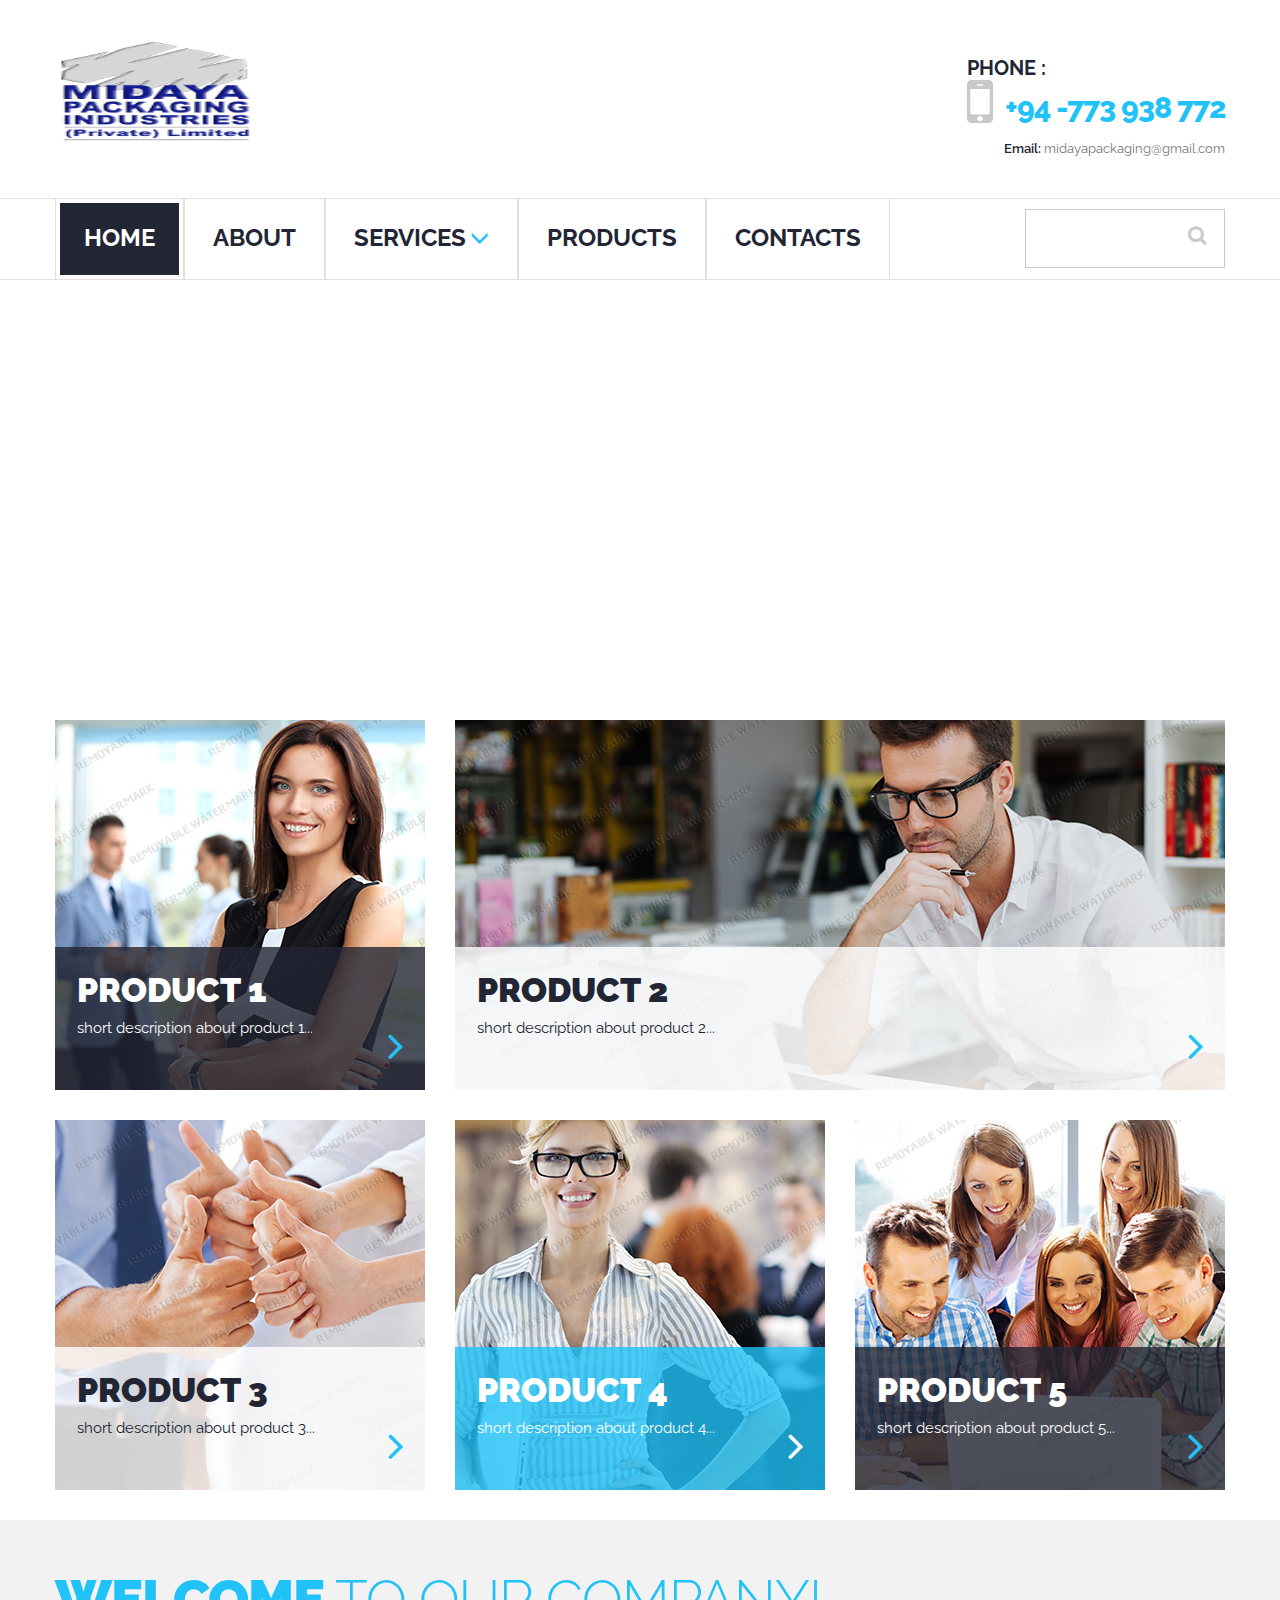
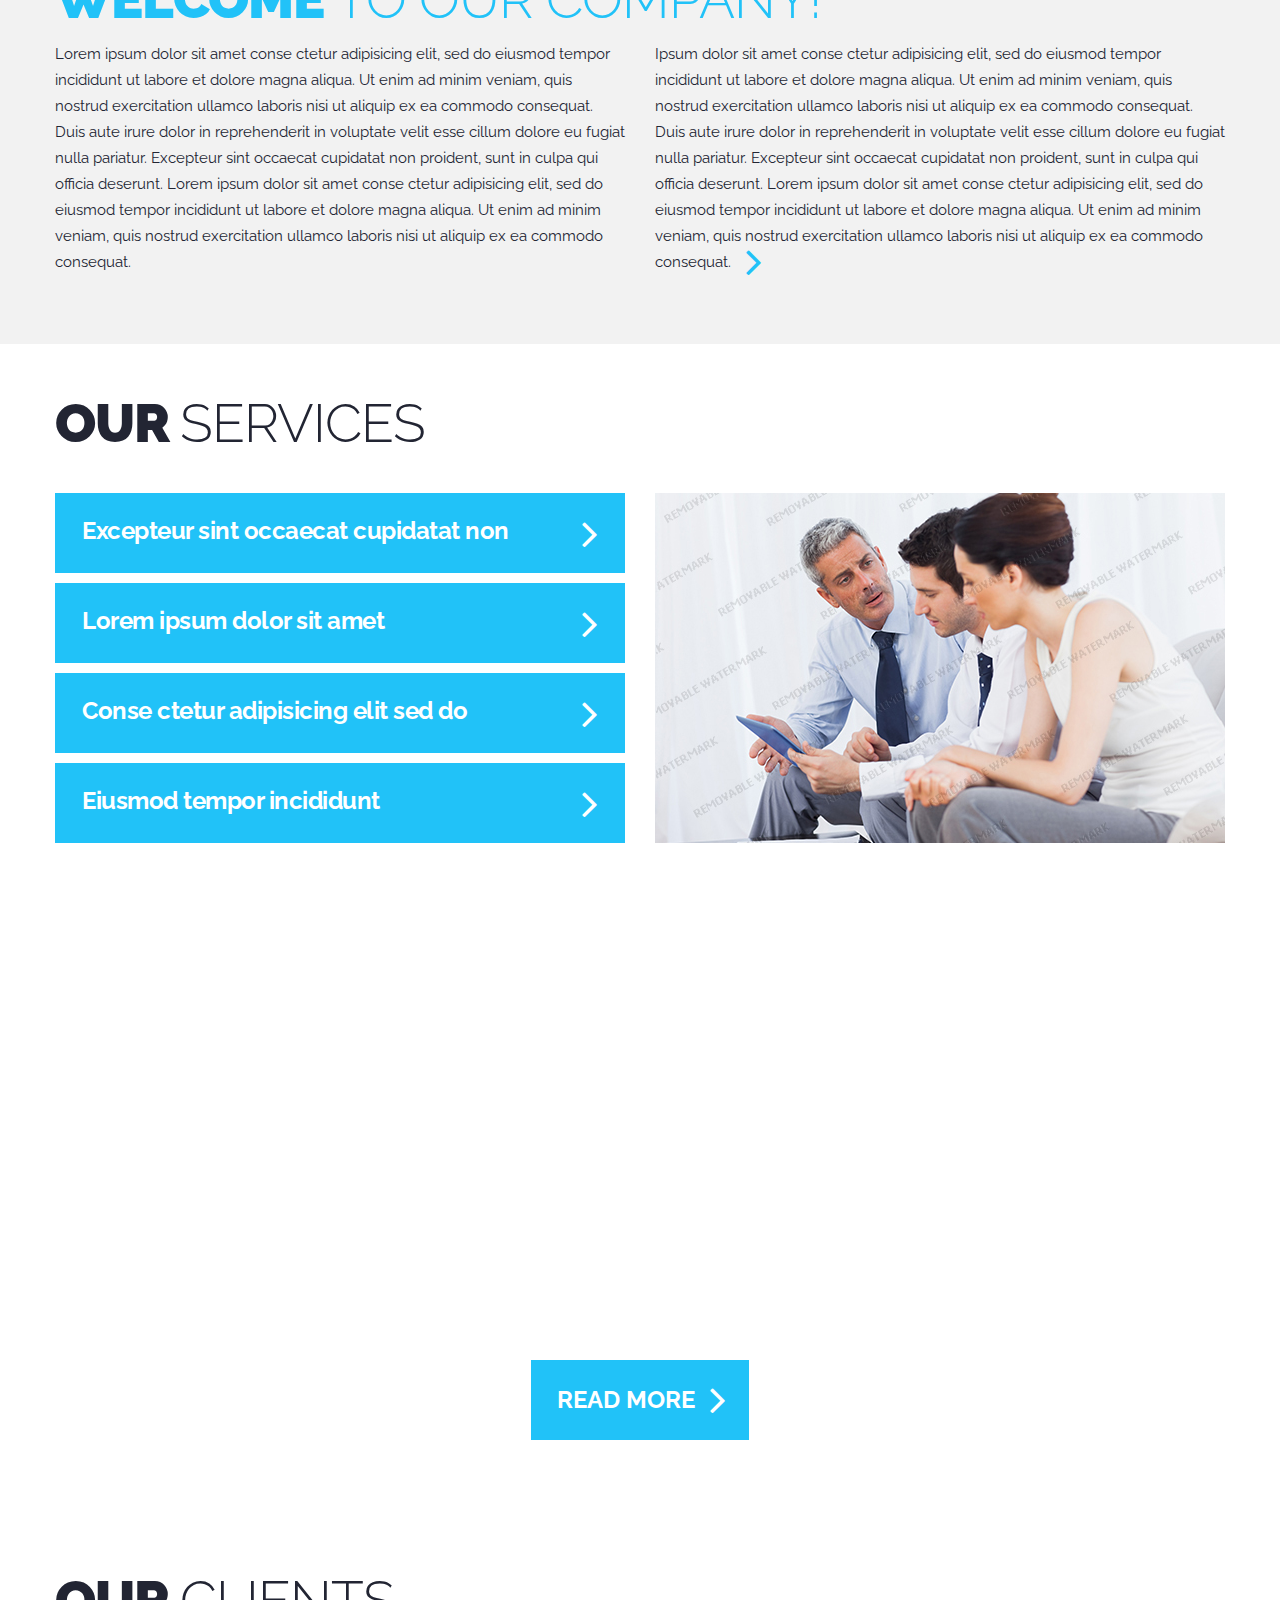
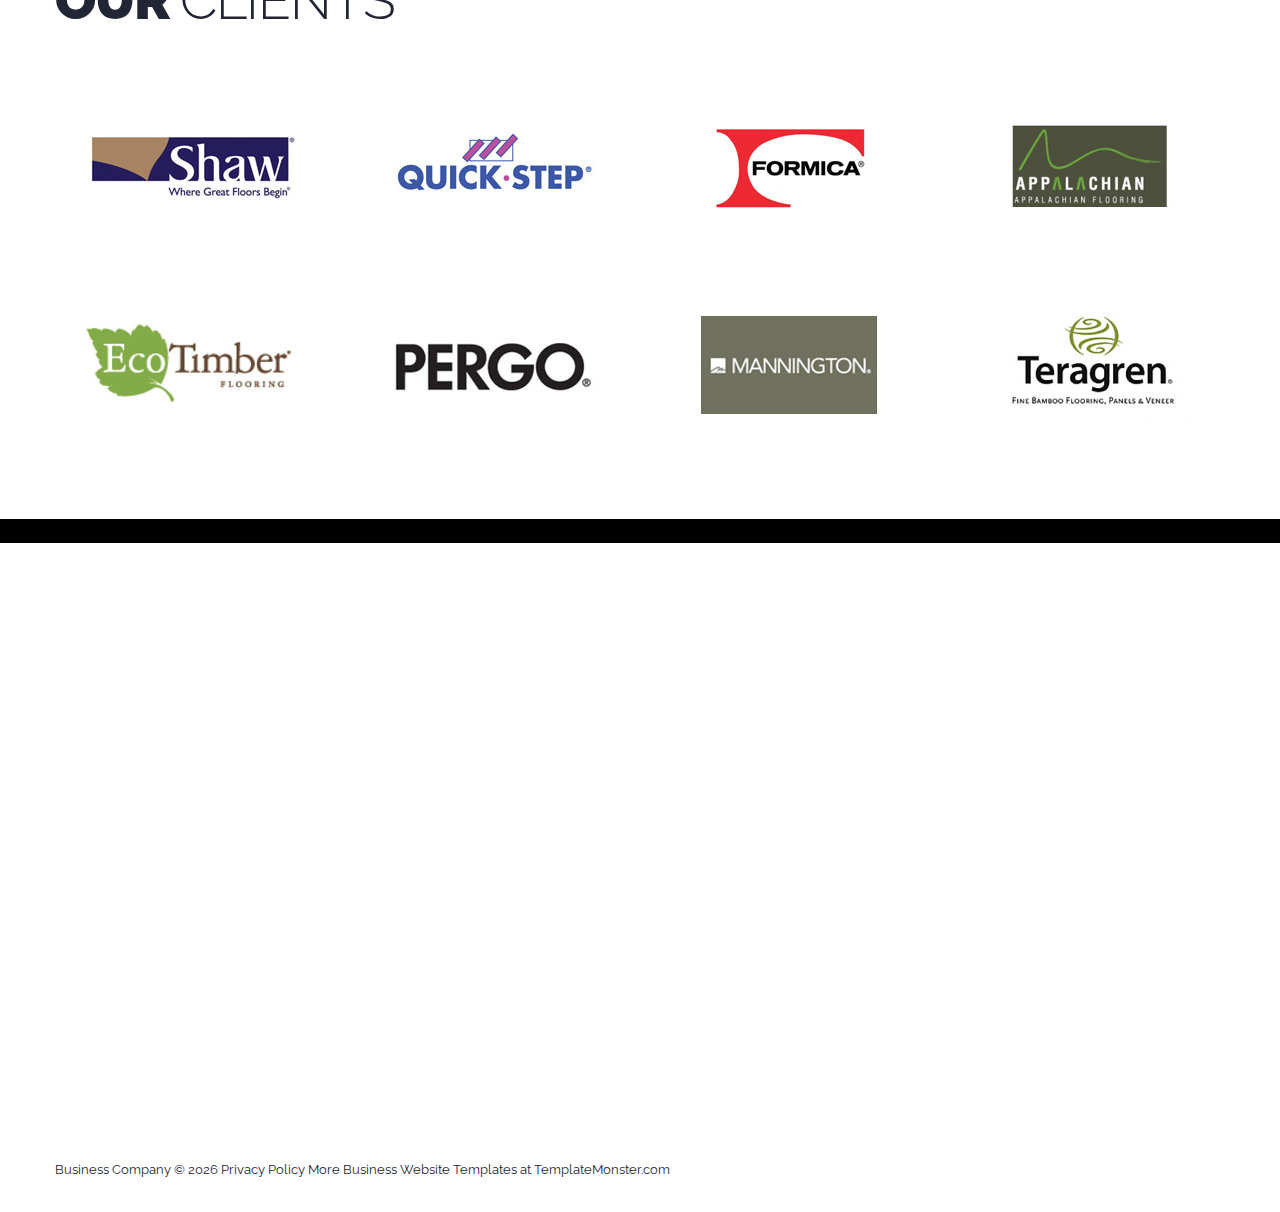
==== site/index.html @ 101dd52b "UPDATED" ====
<!DOCTYPE html>
<html lang="en">
  <head>
    <meta charset="utf-8">
    <meta http-equiv="X-UA-Compatible" content="IE=edge">
    <meta name="viewport" content="width=device-width, initial-scale=1">
    <!-- The above 3 meta tags *must* come first in the head; any other head content must come *after* these tags -->
    <meta name="format-detection" content="telephone=no"/>
    <link rel="icon" href="images/favicon.png" type="image/x-icon">
    <title>HOME</title>

    <!-- Bootstrap -->
    <link href="css/bootstrap.css" rel="stylesheet">

    <!-- Links -->
    <link rel="stylesheet" href="css/camera.css">
    <link rel="stylesheet" href="css/search.css">
    <link rel="stylesheet" href="css/google-map.css">


    <!--JS-->
    <script src="js/jquery.js"></script>
    <script src="js/jquery-migrate-1.2.1.min.js"></script>
    <script src="js/rd-smoothscroll.min.js"></script>


    <!--[if lt IE 9]>
    <div style=' clear: both; text-align:center; position: relative;'>
        <a href="http://windows.microsoft.com/en-US/internet-explorer/..">
            <img src="images/ie8-panel/warning_bar_0000_us.jpg" border="0" height="42" width="820"
                 alt="You are using an outdated browser. For a faster, safer browsing experience, upgrade for free today."/>
        </a>
    </div>
    <script src="js/html5shiv.js"></script>
    <![endif]-->
    <script src='js/device.min.js'></script>
  </head>
  <body>
  <div class="page">
  <!--========================================================
                            HEADER
  =========================================================-->
    <header>
      <div class="container top-sect">
        <div class="navbar-header">
          <img src="images/logo.jpg" alt="" style="width:200px; height:100px;">
        </div>

        <div class="help-box text-right">
          <p>Phone : </p>
          <a href="callto:#">+94 -773 938 772</a>
          <small><span>Email:</span>  midayapackaging@gmail.com</small>
        </div>
      </div>


      <div id="stuck_container" class="stuck_container">
        <div class="container">
        <nav class="navbar navbar-default navbar-static-top pull-left">

            <div class="">
              <ul class="nav navbar-nav sf-menu" data-type="navbar">
                <li class="active">
                  <a href="./">HOME</a>
                </li>
                <li>
                  <a href="about.html">ABOUT</a>
                </li>
                <li class="dropdown">
                  <a href="service.html">SERVICES<span class="glyphicon glyphicon-menu-down" aria-hidden="true"></span></a>
                  <ul class="dropdown-menu">
                    <li>
                      <a href="#">Service 1</a>
                    </li>
                    <li>
                      <a href="#">Service 2  </a>
                    </li>
                    <li>
                      <a href="#">Service 3 </a>
                        <ul class="dropdown-menu">
                          <li>
                            <a href="#">Latest</a>
                          </li>
                          <li>
                            <a href="#">Archive</a>
                          </li>
                        </ul>
                    </li>
                  </ul>
                </li>
                <li>
                  <a href="product.html">PRODUCTS</a>
                </li>

                <li>
                  <a href="contact.html">CONTACTS</a>
                </li>
              </ul>
            </div>
        </nav>
        <form class="search-form" action="search.php" method="GET" accept-charset="utf-8">
          <label class="search-form_label">
            <input class="search-form_input" type="text" name="s" autocomplete="off" placeholder=""/>
            <span class="search-form_liveout"></span>
          </label>
          <button class="search-form_submit fa-search" type="submit"></button>
        </form>

        </div>

      </div>
    </header>

  <!--========================================================
                            CONTENT
  =========================================================-->

    <main>

      <section class="well well1 well1_ins1">
        <div class="camera_container">
          <div id="camera" class="camera_wrap">
            <div data-src="images/page-1_slide1.jpg">
              <div class="camera_caption fadeIn">
                <div class="jumbotron jumbotron1">
                  <em>
                    SUCCESS
                  </em>
                  <div class="wrap">
                    <p>
                      something here...
                    </p>
                    <a href="#" class="btn-link fa-angle-right"></a>
                  </div>
                </div>
              </div>
            </div>
            <div data-src="images/page-1_slide2.jpg">
              <div class="camera_caption fadeIn">
                <div class="jumbotron jumbotron2">
                  <em>
                    Quality
                  </em>
                  <div class="wrap">
                    <p>
                      something here...
                    </p>
                    <a href="#" class="btn-link hov_prime fa-angle-right"></a>
                  </div>
                </div>
              </div>
            </div>
            <div data-src="images/page-1_slide3.jpg">
              <div class="camera_caption fadeIn">
                <div class="jumbotron">
                  <em>
                    SOLUTIONS
                  </em>
                  <div class="wrap">
                    <p>
                      something here...
                    </p>
                    <a href="#" class="btn-link fa-angle-right"></a>
                  </div>
                </div>
              </div>
            </div>
          </div>
        </div>

        <div class="container center991">
          <div class="row">
            <div class="col-md-4 col-sm-12 col-xs-12">
              <div class="thumbnail thumb-shadow">
                <img src="images/page-1_img1.jpg" alt="">
                <div class="caption bg2">
                  <h3>
                    PRODUCT 1
                  </h3>
                  <div class="wrap">
                    <p>
                      short description about product 1...
                    </p>
                    <a href="#" class="btn-link fa-angle-right"></a>
                  </div>
                </div>
              </div>
            </div>
            <div class="col-md-8 col-sm-12 col-xs-12">
              <div class="thumbnail thumb-shadow">
                <img src="images/page-1_img2.jpg" alt="">
                <div class="caption bg3">
                  <h3>
                    PRODUCT 2
                  </h3>
                  <div class="wrap">
                    <p class="thumb_ins1">
                      short description about product 2...
                    </p>
                    <a href="#" class="btn-link fa-angle-right"></a>
                  </div>
                </div>
              </div>
            </div>
          </div>

          <div class="row wow fadeIn" data-wow-duration='2s'>
            <div class="col-md-4 col-sm-12 col-xs-12">
              <div class="thumbnail thumb-shadow">
                <img src="images/page-1_img3.jpg" alt="">
                <div class="caption bg3">
                  <h3>
                    PRODUCT 3
                  </h3>
                  <div class="wrap">
                    <p>
                      short description about product 3...
                    </p>
                    <a href="#" class="btn-link fa-angle-right"></a>
                  </div>
                </div>
              </div>
            </div>
            <div class="col-md-4 col-sm-12 col-xs-12">
              <div class="thumbnail thumb-shadow">
                <img src="images/page-1_img4.jpg" alt="">
                <div class="caption bg-primary">
                  <h3>
                    PRODUCT 4
                  </h3>
                  <div class="wrap">
                    <p>
                      short description about product 4...
                    </p>
                    <a href="#" class="btn-link fa-angle-right"></a>
                  </div>
                </div>
              </div>
            </div>
            <div class="col-md-4 col-sm-12 col-xs-12">
              <div class="thumbnail thumb-shadow">
                <img src="images/page-1_img5.jpg" alt="">
                <div class="caption bg2">
                  <h3>
                    PRODUCT 5
                  </h3>
                  <div class="wrap">
                    <p>
                      short description about product 5...
                    </p>
                    <a href="#" class="btn-link fa-angle-right"></a>
                  </div>
                </div>
              </div>
            </div>
          </div>
        </div>
      </section>

      <section class="well well2 wow fadeIn  bg1" data-wow-duration='3s'>
        <div class="container">
        <h2 class="txt-pr">
        wELCOME
          <small>
            TO OUR COMPANY!
          </small>
        </h2>
          <div class="row">
            <div class="col-md-6 col-sm-12">
              <p>
                Lorem ipsum dolor sit amet conse ctetur adipisicing elit, sed do eiusmod tempor incididunt ut labore et dolore magna aliqua. Ut enim ad minim veniam, quis nostrud exercitation ullamco laboris nisi ut aliquip ex ea commodo consequat. Duis aute irure dolor in reprehenderit in voluptate velit esse cillum dolore eu fugiat nulla pariatur. Excepteur sint occaecat cupidatat non proident, sunt in culpa qui officia deserunt. Lorem ipsum dolor sit amet conse ctetur adipisicing elit, sed do eiusmod tempor incididunt ut labore et dolore magna aliqua. Ut enim ad minim veniam, quis nostrud exercitation ullamco laboris nisi ut aliquip ex ea commodo consequat.
              </p>
            </div>
            <div class="col-md-6 col-sm-12">
              <p>
                Ipsum dolor sit amet conse ctetur adipisicing elit, sed do eiusmod tempor incididunt ut labore et dolore magna aliqua. Ut enim ad minim veniam, quis nostrud exercitation ullamco laboris nisi ut aliquip ex ea commodo consequat. Duis aute irure dolor in reprehenderit in voluptate velit esse cillum dolore eu fugiat nulla pariatur. Excepteur sint occaecat cupidatat non proident, sunt in culpa qui officia deserunt. Lorem ipsum dolor sit amet conse ctetur adipisicing elit, sed do eiusmod tempor incididunt ut labore et dolore magna aliqua. Ut enim ad minim veniam, quis nostrud exercitation ullamco laboris nisi ut aliquip ex ea commodo consequat.
                <a href="#" class="btn-link l-h1 fa-angle-right"></a>
              </p>
            </div>
          </div>
        </div>
      </section>

      <section class="well well2">
        <div class="container">
        <h2>
          our
          <small>
            SERVICES
          </small>
        </h2>
          <div class="row offs1">
            <div class="col-md-6 col-sm-12">
              <ul class="link-list wow fadeInLeft" data-wow-duration='3s'>
                <li>

                  <a href="#">Excepteur sint occaecat cupidatat non</a>

                  <a href="#" class="btn-link l-h1 fa-angle-right"></a>
                </li>
                <li>

                  <a href="#">Lorem ipsum dolor sit amet</a>

                  <a href="#" class="btn-link l-h1 fa-angle-right"></a>
                </li>
                <li>

                  <a href="#">Conse ctetur adipisicing elit sed do</a>

                  <a href="#" class="btn-link l-h1 fa-angle-right"></a>
                </li>
                <li>

                  <a href="#">Eiusmod tempor incididunt</a>

                  <a href="#" class="btn-link l-h1 fa-angle-right"></a>
                </li>
              </ul>
            </div>
            <div class="col-md-6 col-sm-12">
              <img class="width_img" src="images/page-1_img6.jpg" alt="">
            </div>
          </div>
        </div>
      </section>

      <section class="well well3 parallax" data-url="images/parallax1.jpg" data-mobile="
      true" data-speed="0.9">
        <div class="container">
          <div class="wrap text-center">
            <strong>
              SAVE TIME,<br />
              SAVE MONEY,
              <small>
                GROW & SUCCEED
              </small>
            </strong>
            <p>
              Lorem ipsum dolor sit amet conse ctetur adipisicing elit, sed do eiusmod tempor incididunt ut labore et dolore magna aliqua. Ut enim ad minim veniam, quis nostrud exercitation ullamco laboris nisi ut aliquip.
            </p>
            <a href="#" class="btn btn-primary">read more <span class="fa-angle-right"></span></a>
          </div>
        </div>
      </section>

      <section class="well well2">
        <div class="container">
          <h2>
            our
            <small>
              clients
            </small>
          </h2>

          <div class="row offs1">
            <ul class="flex-list">
              <li class="col-lg-3 col-sm-3 col-xs-6">
                <a href="#">
                  <img src="images/page-1_img7.jpg" alt="">
                </a>
              </li>
              <li class="col-lg-3 col-sm-3 col-xs-6">
                <a href="#">
                  <img src="images/page-1_img8.jpg" alt="">
                </a>
              </li>
              <li class="col-lg-3 col-sm-3 col-xs-6">
                <a href="#">
                  <img src="images/page-1_img9.jpg" alt="">
                </a>
              </li>
              <li class="col-lg-3 col-sm-3 col-xs-6">
                <a href="#">
                  <img src="images/page-1_img10.jpg" alt="">
                </a>
              </li>
            </ul>

            <ul class="flex-list">
              <li class="col-lg-3 col-sm-3 col-xs-6">
                <a href="#">
                  <img src="images/page-1_img11.jpg" alt="">
                </a>
              </li>
              <li class="col-lg-3 col-sm-3 col-xs-6">
                <a href="#">
                  <img src="images/page-1_img12.jpg" alt="">
                </a>
              </li>
              <li class="col-lg-3 col-sm-3 col-xs-6">
                <a href="#">
                  <img src="images/page-1_img13.jpg" alt="">
                </a>
              </li>
              <li class="col-lg-3 col-sm-3 col-xs-6">
                <a href="#">
                  <img src="images/page-1_img14.jpg" alt="">
                </a>
              </li>
            </ul>
          </div>

        </div>
      </section>

    </main>

    <!--========================================================
                            FOOTER
  =========================================================-->
  <footer class="top-border">

    <div class="map">
      <div id="google-map" class="map_model" data-zoom="11"></div>
      <ul class="map_locations">
        <li data-x="-73.9874068" data-y="40.643180" data-basic="images/gmap_marker.png" data-active="images/gmap_marker_active.png">
          <div class="location">
            <h3 class="txt-clr1">
              BUSINESS
              <small>
                COMPANY
              </small>
            </h3>
              <address>
                <dl>
                  <dt>Free phone: </dt>
                  <dd class="phone"><a href="callto:#"> 800-2345-6789</a></dd>
                </dl>
                <dl>
                  <dt>Address: </dt>
                  <dd> 4578 Marmora Road,Glasgow D04 89GR</dd>
                </dl>
                <dl>
                  <dt>Hours: </dt>
                  <dd> 6am-4pm PST M-Th; &nbsp;&nbsp;  6am-3pm PST Fri</dd>
                </dl>
                <dl>
                  <dt> E-mail: </dt>
                  <dd><a href="mailto:#">info@demolink.org</a></dd>
                </dl>
              </address>

          </div>
        </li>
        <li data-x="-74.100000" data-y="40.643180" data-basic="images/gmap_marker2.png" data-active="images/gmap_marker2_active.png">
          <div class="location">
            <h3 class="txt-clr1">
              flooring
              <small>
                RETAILER
              </small>
            </h3>
              <address>
                <dl>
                  <dt>Free phone: </dt>
                  <dd class="phone"><a href="callto:#"> 800-2345-6789</a></dd>
                </dl>
                <dl>
                  <dt>Address: </dt>
                  <dd> 4578 Marmora Road,Glasgow D04 89GR</dd>
                </dl>
                <dl>
                  <dt>Hours: </dt>
                  <dd> 6am-4pm PST M-Th; &nbsp;&nbsp;  6am-3pm PST Fri</dd>
                </dl>
                <dl>
                  <dt> E-mail: </dt>
                  <dd><a href="mailto:#">info@demolink.org</a></dd>
                </dl>
              </address>

          </div>
        </li>
        <li data-x="-73.8854068" data-y="40.693180" data-basic="images/gmap_marker3.png" data-active="images/gmap_marker3_active.png">
          <div class="location">
            <h3 class="txt-clr1">
              flooring
              <small>
                RETAILER
              </small>
            </h3>
              <address>
                <dl>
                  <dt>Free phone: </dt>
                  <dd class="phone"><a href="callto:#"> 800-2345-6789</a></dd>
                </dl>
                <dl>
                  <dt>Address: </dt>
                  <dd> 4578 Marmora Road,Glasgow D04 89GR</dd>
                </dl>
                <dl>
                  <dt>Hours: </dt>
                  <dd> 6am-4pm PST M-Th; &nbsp;&nbsp;  6am-3pm PST Fri</dd>
                </dl>
                <dl>
                  <dt> E-mail: </dt>
                  <dd><a href="mailto:#">info@demolink.org</a></dd>
                </dl>
              </address>

          </div>
        </li>
        <li data-x="-73.7874068" data-y="40.613180" data-basic="images/gmap_marker4.png" data-active="images/gmap_marker4_active.png">
          <div class="location">
            <h3 class="txt-clr1">
              flooring
              <small>
                RETAILER
              </small>
            </h3>
              <address>
                <dl>
                  <dt>Free phone: </dt>
                  <dd class="phone"><a href="callto:#"> 800-2345-6789</a></dd>
                </dl>
                <dl>
                  <dt>Address: </dt>
                  <dd> 4578 Marmora Road,Glasgow D04 89GR</dd>
                </dl>
                <dl>
                  <dt>Hours: </dt>
                  <dd> 6am-4pm PST M-Th; &nbsp;&nbsp;  6am-3pm PST Fri</dd>
                </dl>
                <dl>
                  <dt> E-mail: </dt>
                  <dd><a href="mailto:#">info@demolink.org</a></dd>
                </dl>
              </address>

          </div>
        </li>
        <li data-x="-74.200000" data-y="40.683180" data-basic="images/gmap_marker5.png" data-active="images/gmap_marker5_active.png">
          <div class="location">
            <h3 class="txt-clr1">
              flooring
              <small>
                RETAILER
              </small>
            </h3>
              <address>
                <dl>
                  <dt>Free phone: </dt>
                  <dd class="phone"><a href="callto:#"> 800-2345-6789</a></dd>
                </dl>
                <dl>
                  <dt>Address: </dt>
                  <dd> 4578 Marmora Road,Glasgow D04 89GR</dd>
                </dl>
                <dl>
                  <dt>Hours: </dt>
                  <dd> 6am-4pm PST M-Th; &nbsp;&nbsp;  6am-3pm PST Fri</dd>
                </dl>
                <dl>
                  <dt> E-mail: </dt>
                  <dd><a href="mailto:#">info@demolink.org</a></dd>
                </dl>
              </address>

          </div>
        </li>
      </ul>
    </div>

    <section class="well1">
      <div class="container">
            <p class="rights">
              Business Company  &#169; <span id="copyright-year"></span>
              <a href="index-5.html">Privacy Policy</a>
              More Business Website Templates at <a rel="nofollow" href="http://www.templatemonster.com/category/business-web-templates/" target="_blank">TemplateMonster.com</a>
            </p>
      </div>
    </section>
  </footer>
  </div>


    <!-- jQuery (necessary for Bootstrap's JavaScript plugins) -->
    <!-- Include all compiled plugins (below), or include individual files as needed -->
    <script src="js/bootstrap.min.js"></script>
    <script src="js/tm-scripts.js"></script>
  <!-- </script> -->


  </body>
</html>
---- site/css/camera.css ----
@import url(//maxcdn.bootstrapcdn.com/font-awesome/4.3.0/css/font-awesome.min.css);
@import url(//fonts.googleapis.com/css?family=Raleway:400,900,800,700,600,500,300,200,100);
/*========================================================
                        Camera
=========================================================*/
.camera_container {
  position: relative;
  padding-bottom: 29.75609756%;
  margin-bottom: 30px;
}
@media (max-width: 1176.2295082px) {
  .camera_container {
    padding-bottom: 350px;
  }
}
.camera_wrap {
  display: none;
  position: absolute;
  left: 0;
  top: 0;
  width: 100%;
  margin-bottom: 0 !important;
  height: 100%;
  background: #fff;
  z-index: 0;
}
.camera_wrap img {
  max-width: none !important;
}
.camera_fakehover {
  height: 100%;
  min-height: 60px;
  position: relative;
  width: 100%;
}
.camera_src {
  display: none;
}
.cameraCont,
.cameraContents {
  height: 100%;
  position: relative;
  width: 100%;
  z-index: 1;
}
.cameraSlide {
  position: absolute;
  left: 0;
  right: 0;
  top: 0;
  bottom: 0;
}
.cameraContent {
  position: absolute;
  left: 0;
  right: 0;
  top: 0;
  bottom: 0;
  display: none;
}
.camera_target {
  position: absolute;
  left: 0;
  right: 0;
  top: 0;
  bottom: 0;
  overflow: hidden;
  text-align: left;
  z-index: 0;
}
.camera_overlayer {
  position: absolute;
  left: 0;
  right: 0;
  top: 0;
  bottom: 0;
  overflow: hidden;
  z-index: 0;
}
.camera_target_content {
  position: absolute;
  left: 0;
  right: 0;
  top: 0;
  bottom: 0;
  overflow: hidden;
  z-index: 2;
}
.camera_loader {
  background: #ffffff url(../images/camera-loader.gif) no-repeat center;
  border: 1px solid #ffffff;
  border-radius: 18px;
  height: 36px;
  left: 50%;
  overflow: hidden;
  position: absolute;
  margin: -18px 0 0 -18px;
  top: 50%;
  width: 36px;
  z-index: 3;
}
.camera_nav_cont {
  height: 65px;
  overflow: hidden;
  position: absolute;
  right: 9px;
  top: 15px;
  width: 120px;
  z-index: 4;
}
.camerarelative {
  overflow: hidden;
  position: relative;
}
.imgFake {
  cursor: pointer;
}
.camera_command_wrap .hideNav {
  display: none;
}
.camera_command_wrap {
  left: 0;
  position: relative;
  right: 0;
  z-index: 4;
}
.showIt {
  display: none;
}
.camera_clear {
  clear: both;
  display: block;
  height: 1px;
  margin: -1px 0 25px;
  position: relative;
}
.camera_caption {
  display: none;
  left: 0;
  right: 0;
  top: 0;
  bottom: 0;
}
@media (max-width: 767px) {
  .camera_caption {
    top: 13%;
  }
}
.cameraContent .camera_caption {
  display: block;
}
/*================   Custom Layout&Styles   =====================*/
.camera_caption {
  position: absolute;
}
.camera_caption > div {
  height: 100%;
}
.camera_pag {
  position: absolute;
  bottom: 6.8%;
  z-index: 10;
  right: 21.5%;
}
@media (max-width: 767px) {
  .camera_pag {
    display: none;
  }
}
.camera_pag_ul {
  text-align: center;
}
.camera_pag_ul li {
  display: inline-block;
  width: 20px;
  height: 20px;
  line-height: 20px;
  text-align: center;
  cursor: pointer;
  -webkit-border-radius: 50%;
  -moz-border-radius: 50%;
  border-radius: 50%;
  background: #ffffff;
  -moz-transition: 0.3s all ease;
  -webkit-transition: 0.3s all ease;
  -o-transition: 0.3s all ease;
  transition: 0.3s all ease;
}
.camera_pag_ul li.cameracurrent,
.camera_pag_ul li:hover {
  background: #222533;
}
.camera_pag_ul li + li {
  margin-left: 5px;
}
.camera_pag_ul li > span {
  display: none;
}
.camera_nav {
  position: absolute;
  left: 0;
  right: 0;
  top: 50%;
  margin-top: -33px;
}
@media (max-width: 767px) {
  .camera_nav {
    display: none;
  }
}
.camera_next:before {
  position: absolute;
  content: '\f101';
  font-family: 'FontAwesome';
  font-size: 32px;
  color: #ffffff;
  top: 0;
  right: 12.3%;
  z-index: 10;
}
.camera_prev:before {
  position: absolute;
  content: '\f100';
  font-family: 'FontAwesome';
  font-size: 32px;
  color: #ffffff;
  top: 0;
  left: 12.3%;
  z-index: 10;
}
.camera_next:before,
.camera_prev:before {
  cursor: pointer;
  -moz-transition: 0.2s;
  -webkit-transition: 0.2s;
  -o-transition: 0.2s;
  transition: 0.2s;
}
.camera_next:hover:before,
.camera_prev:hover:before {
  color: #21c2f8;
}
---- site/css/search.css ----
@import url(//maxcdn.bootstrapcdn.com/font-awesome/4.3.0/css/font-awesome.min.css);
@import url(//fonts.googleapis.com/css?family=Raleway:400,900,800,700,600,500,300,200,100);
.search-form {
  display: inline-block;
  position: relative;
  width: 200px;
  margin-top: 10px;
  z-index: 3;
  float: right;
}
@media (max-width: 1199px) {
  .search-form {
    margin-top: 1px;
  }
}
@media (max-width: 991px) {
  .search-form {
    width: 221px;
  }
}
.search-form_label {
  width: 100%;
  display: block;
  padding: 10px 50px 10px 10px;
  background: trancparent;
  border: 1px solid #c9c9c9;
}
@media (max-width: 1199px) {
  .search-form_label {
    margin-bottom: 0;
  }
}
.search-form_input {
  outline: none;
  background-color: transparent;
  border: none;
  -webkit-appearance: none;
  border-radius: 0;
  vertical-align: baseline;
  box-shadow: none;
  color: #21c2f8;
  display: block;
  width: 100%;
  font-size: 14px;
  line-height: 16px;
  height: 37px;
}
@media (max-width: 1199px) {
  .search-form_input {
    height: 31px;
  }
}
.search-form_submit {
  background: none;
  border: none;
  display: inline-block;
  padding: 0;
  outline: none;
  outline-offset: 0;
  cursor: pointer;
  -webkit-appearance: none;
  -moz-transition: 0.3s all ease;
  -webkit-transition: 0.3s all ease;
  -o-transition: 0.3s all ease;
  transition: 0.3s all ease;
  position: absolute;
  top: 14px;
  right: 15px;
  width: 25px;
  height: 22px;
  font: 400 21px/24px 'FontAwesome', sans-serif;
  color: #c9c9c9;
}
.search-form_submit::-moz-focus-inner {
  border: none;
  padding: 0;
}
.search-form_submit:before {
  content: '\f002';
}
.search-form_submit:hover {
  color: #21c2f8;
}
@media (max-width: 767px) {
  .search-form {
    display: none;
    position: fixed;
    top: 75px;
    left: 15px;
    right: 15px;
    background: rgba(255, 255, 255, 0.95);
    width: auto;
    border: 1px solid #c9c9c9;
    -moz-transition: 0.4s;
    -webkit-transition: 0.4s;
    -o-transition: 0.4s;
    transition: 0.4s;
  }
  .search-form_label {
    border: none;
  }
}
.search-form_toggle {
  display: inline-block;
  color: #222533;
  font: 400 16px/14px 'FontAwesome';
  position: fixed;
  z-index: 999999999;
  right: 40px;
  top: 23px;
  min-width: 13px;
}
.search-form_toggle:before {
  content: '\f002';
}
.search-form_toggle:focus {
  color: #222533;
}
.search-form_toggle.active,
.search-form_toggle:hover {
  color: #21c2f8;
}
.search-form_toggle.active:before {
  content: '\f00d';
}
@media (min-width: 768px) {
  .search-form_toggle {
    display: none;
  }
}
.search-form + * {
  margin-top: 25px;
}
.search-form.on {
  display: block;
}
.search-form_liveout {
  text-align: left;
  display: block;
  position: absolute;
  top: 100%;
  left: 0;
  right: 0;
  opacity: 0;
  filter: alpha(opacity=0);
  -moz-transition: 0.3s all ease;
  -webkit-transition: 0.3s all ease;
  -o-transition: 0.3s all ease;
  transition: 0.3s all ease;
  z-index: 1;
}
.lt-ie9 .search-form_liveout {
  filter: alpha(opacity=0);
}
.search-form_liveout .search_list {
  padding: 10px;
  list-style-type: none;
  font-size: 11px;
  line-height: 24px;
  background: #ffffff;
  -moz-box-shadow: 0 0 2px 0 rgba(0, 0, 0, 0.5);
  -webkit-box-shadow: 0 0 2px 0 rgba(0, 0, 0, 0.5);
  box-shadow: 0 0 2px 0 rgba(0, 0, 0, 0.5);
}
.search-form_liveout .search_list li + li {
  margin-top: 2px;
}
.search-form_liveout .search_list a {
  padding-left: 5px;
}
.search-form_liveout .search_link {
  font-family: 'Raleway', sans-serif;
  display: block;
  padding: 5px 10px;
  background: #ffffff;
  color: #21c2f8;
}
.search-form_liveout .search_link .search_title {
  color: #21c2f8;
  font: 700 13px/18px 'Raleway', sans-serif;
  text-transform: uppercase;
}
.search-form_liveout .search_link:hover {
  background: #21c2f8;
  color: #ffffff;
}
.search-form_liveout .search_link:hover .search_title {
  color: #ffffff;
}
.search-form_liveout .search_error {
  display: block;
  color: #21c2f8;
  background: #fafafa;
  padding: 10px 10px;
  overflow: hidden;
  font-size: 14px;
}
.search-form_liveout .match {
  display: none;
}
.search-form_liveout button {
  background: none;
  border: none;
  display: inline-block;
  padding: 0;
  outline: none;
  outline-offset: 0;
  cursor: pointer;
  -webkit-appearance: none;
  display: block;
  width: 100%;
  color: #045e7c;
  background: #fafafa;
  padding: 10px 10px;
}
.search-form_liveout button::-moz-focus-inner {
  border: none;
  padding: 0;
}
.search-form_liveout button:hover {
  background: #21c2f8;
  color: #ffffff;
}
input:focus + .search-form_liveout {
  opacity: 1;
  filter: alpha(opacity=100);
}
.lt-ie9 input:focus + .search-form_liveout {
  filter: alpha(opacity=100);
}
.search-form_liveout .tablet,
.mobile .search-form_liveout {
  display: none !important;
}
.search-frame,
.search-frame body {
  width: 100%;
  height: auto;
  background: transparent;
}
.search-frame,
.search-frame body,
.search-frame h1,
.search-frame h2,
.search-frame h3,
.search-frame h4,
.search-frame h5,
.search-frame h6,
.search-frame p,
.search-frame em {
  margin: 0;
  padding: 0;
  border: 0;
  font-size: 100%;
  font: inherit;
  vertical-align: top;
}
.search-frame img {
  max-width: 100%;
  height: auto;
}
.search-frame a {
  font: inherit;
  color: inherit;
  text-decoration: none;
  -moz-transition: 0.3s all ease;
  -webkit-transition: 0.3s all ease;
  -o-transition: 0.3s all ease;
  transition: 0.3s all ease;
}
.search-frame a:active {
  background: transparent;
}
.search-frame a:focus {
  outline: none;
}
.search-frame h4 {
  color: #222533;
  font-family: 'Raleway', sans-serif;
  font-size: 20px;
  font-weight: 700;
  text-transform: none;
}
@media (max-width: 979px) {
  .search-frame h4 {
    font-size: 16px;
    line-height: 16px;
  }
}
.search-frame h4 a:hover {
  color: #21c2f8;
}
.search-frame .search_list {
  color: #222533;
  margin: 0;
  padding: 0;
  border: 0;
  font: inherit;
  vertical-align: top;
  list-style-type: none;
  counter-reset: num1;
}
.search-frame .search_list p {
  font: 300 15px/22px 'Raleway', sans-serif;
}
.search-frame .search_list .match {
  color: #21c2f8;
  font-size: 12px;
  display: block;
}
.search-frame .search_list li {
  padding-top: 20px;
  padding-left: 50px;
  position: relative;
  padding-bottom: 20px;
  -moz-transition: 0.3s all ease;
  -webkit-transition: 0.3s all ease;
  -o-transition: 0.3s all ease;
  transition: 0.3s all ease;
}
.search-frame .search_list li:hover {
  background: rgba(0, 255, 0, 0.1);
}
.search-frame .search_list li:before {
  content: counter(num1) '.';
  counter-increment: num1;
  position: absolute;
  left: 5px;
  top: 20px;
  width: 24px;
  height: 24px;
  font-size: 24px;
  line-height: inherit;
}
.search-frame .search_list li + li {
  border-top: 5px solid #21c2f8;
}
.search-frame .search {
  color: #21c2f8;
  font-weight: 700;
}
.search-frame .match {
  color: #222533;
  font-size: 12px;
  display: block;
}
.search-frame * + p {
  margin-top: 16px;
}
body.search_body {
  background: #1b1b1d;
}
.content {
  padding-top: 40px;
  padding-bottom: 40px;
}
.search_head {
  padding-bottom: 25px;
}
---- site/css/google-map.css ----
@import url(//maxcdn.bootstrapcdn.com/font-awesome/4.3.0/css/font-awesome.min.css);
@import url(//fonts.googleapis.com/css?family=Raleway:400,900,800,700,600,500,300,200,100);
/*==================  GOOGLE MAP  ======================*/
.map {
  position: relative;
}
.map_model {
  height: 586px;
}
.map_model img {
  max-width: none !important;
}
@media (max-width: 767px) {
  .map_model {
    height: 400px;
  }
}
@media (max-width: 479px) {
  .map_model {
    height: 300px;
  }
}
.map_locations {
  display: none;
}
.map .location {
  padding: 12px 17px 5px;
}
.map .location h3 {
  letter-spacing: -1px;
  line-height: 45px;
}
.map .location dl {
  font-size: 15px;
  text-transform: none;
  letter-spacing: 0;
}
.map .location dl dd {
  font-weight: 400;
  color: #ffffff;
  display: inline-block;
}
.map .location dl dt {
  font-weight: 600;
  color: #21c2f8;
  display: inline-block;
  padding-right: 7px;
}
.map .location dl .phone {
  font-weight: 800;
  font-size: 25px;
}
.map .location dl + dl {
  margin-top: 10px;
}
.map .location dl a:hover {
  color: #21c2f8;
}
@media (max-width: 1199px) {
  .map .location {
    padding: 6px 0px 5px;
  }
  .map .location h3 {
    font-size: 17px;
    line-height: 24px;
    font-weight: 700;
  }
  .map .location dl {
    font-size: 13px;
  }
  .map .location dl .phone {
    font-weight: 600;
    font-size: 15px;
  }
  .map .location dl + dl {
    margin-top: 2px;
  }
}
@media (max-width: 400px) {
  .map .location dl dt {
    display: none;
  }
}
.map .gm-wrapper > div {
  background: rgba(45, 49, 52, 0.9) !important;
}
.map .gm-wrapper > div:after {
  position: absolute;
  content: '';
  width: 0px;
  height: 0px;
  border-right: 17px solid rgba(45, 49, 52, 0.9);
  border-bottom: 17px solid transparent;
  top: 0;
  left: -17px;
}
@media (max-width: 1199px) {
  .map .gm-wrapper > div:after {
    top: 100%;
    left: 50%;
    -moz-transform: translateX(-50%);
    -ms-transform: translateX(-50%);
    -o-transform: translateX(-50%);
    -webkit-transform: translateX(-50%);
    transform: translateX(-50%);
    -moz-transform: rotate(-90deg);
    -ms-transform: rotate(-90deg);
    -o-transform: rotate(-90deg);
    -webkit-transform: rotate(-90deg);
    transform: rotate(-90deg);
  }
}
.map .gm-wrapper * {
  background: transparent!important;
}
.map .gm-wrapper > div > div div:nth-child(3) div div,
.map .gm-wrapper > div > div div:nth-child(3) div:nth-child(2) div {
  background: rgba(45, 49, 52, 0.9) !important;
}
.map .gm-wrapper {
  left: 243px!important;
  top: 290px!important;
}
@media (max-width: 1199px) {
  .map .gm-wrapper {
    left: 0!important;
    top: 0!important;
  }
}
.map .gm-wrapper > div > div div,
.map .gm-wrapper > div > div div:nth-child(3) div div,
.map .gm-wrapper > div > div div:nth-child(3) div:nth-child(2) div {
  background: transparent!important;
  border: none!important;
  box-shadow: none!important;
}
.map_height1 .map_model {
  height: 612px;
}
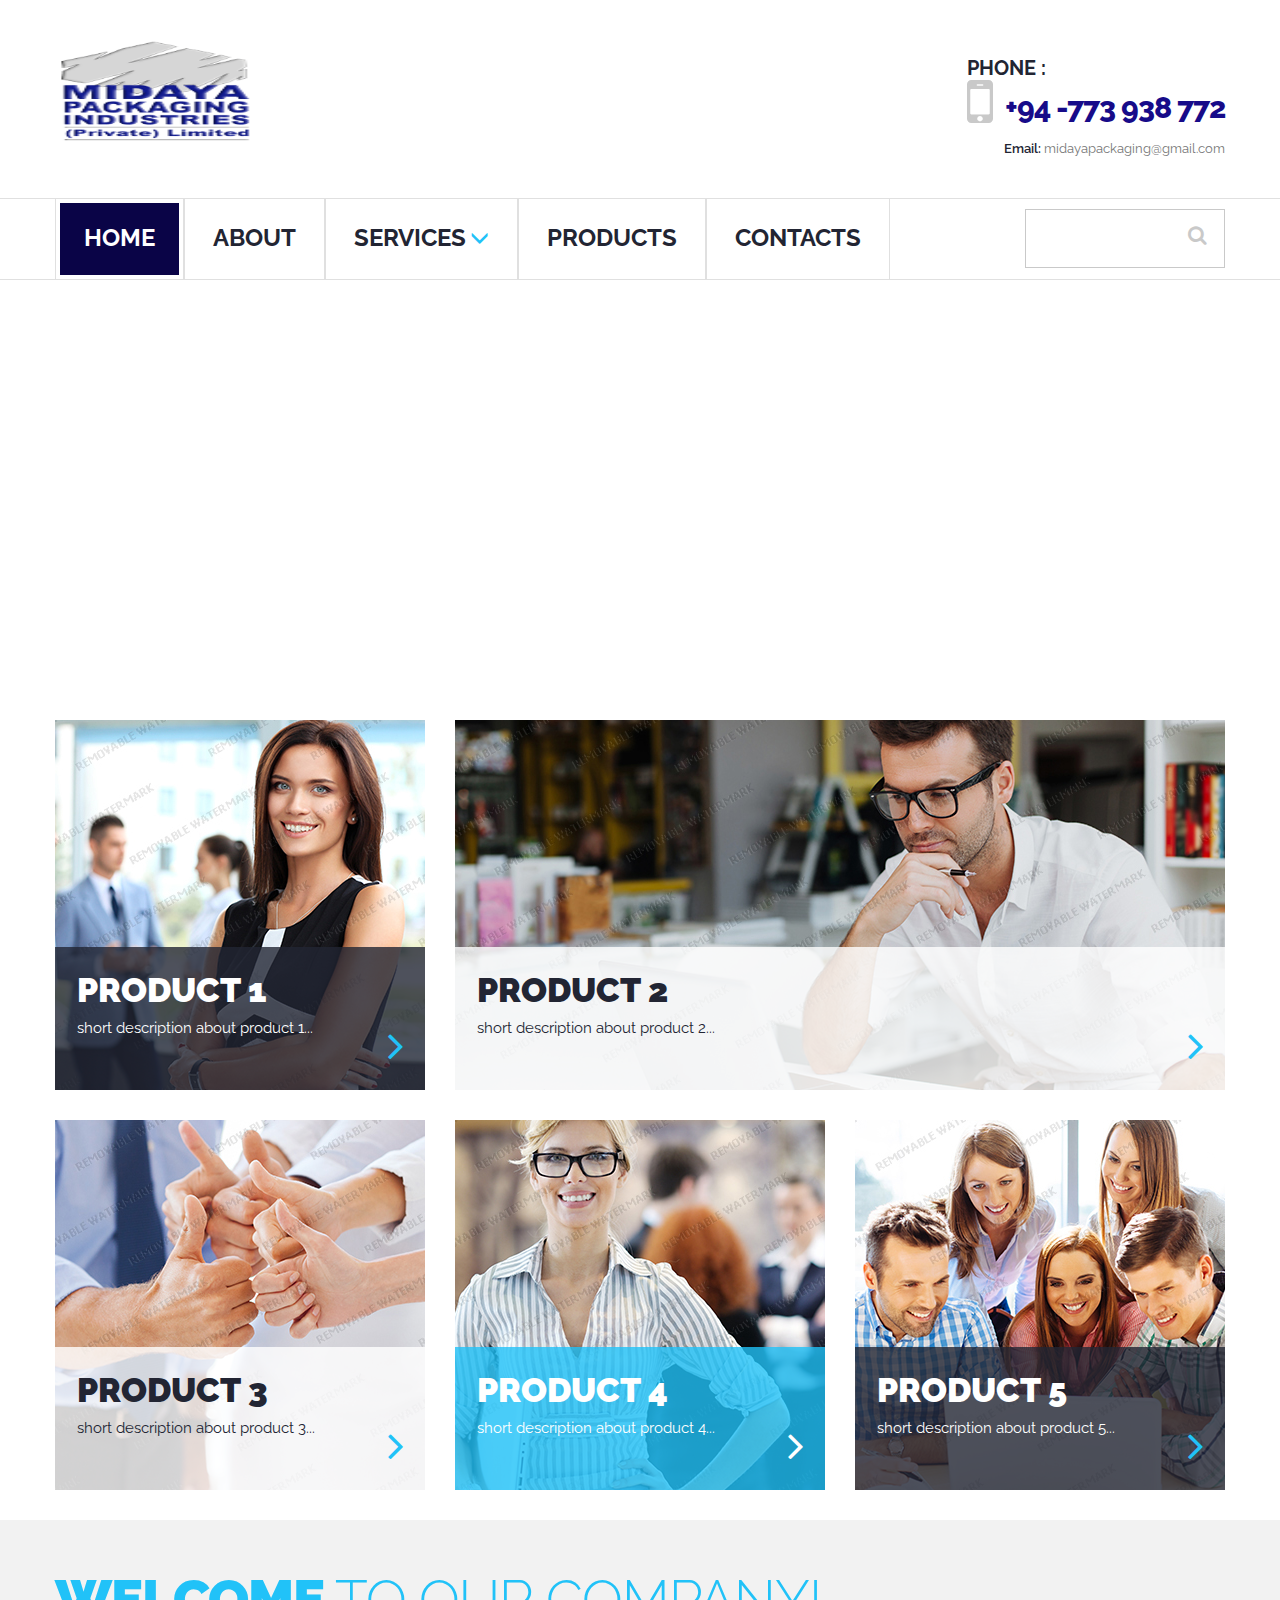
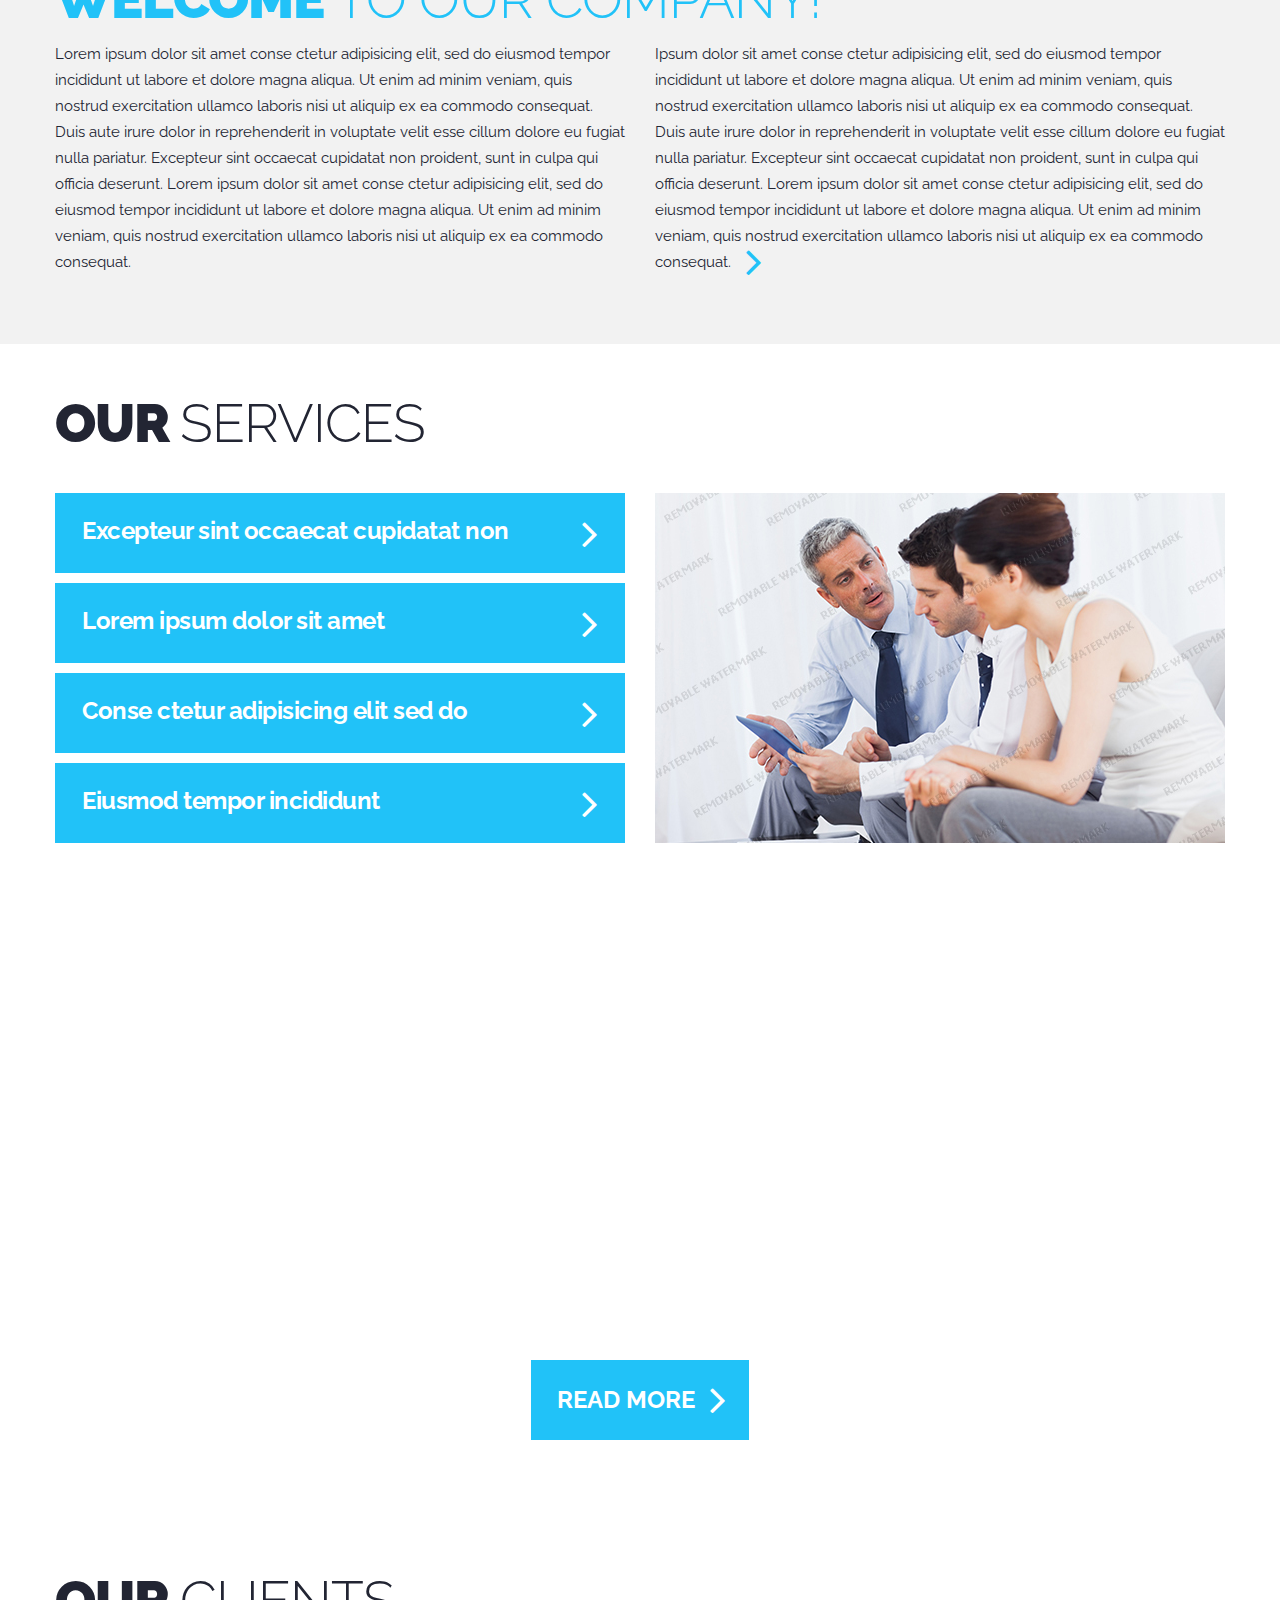
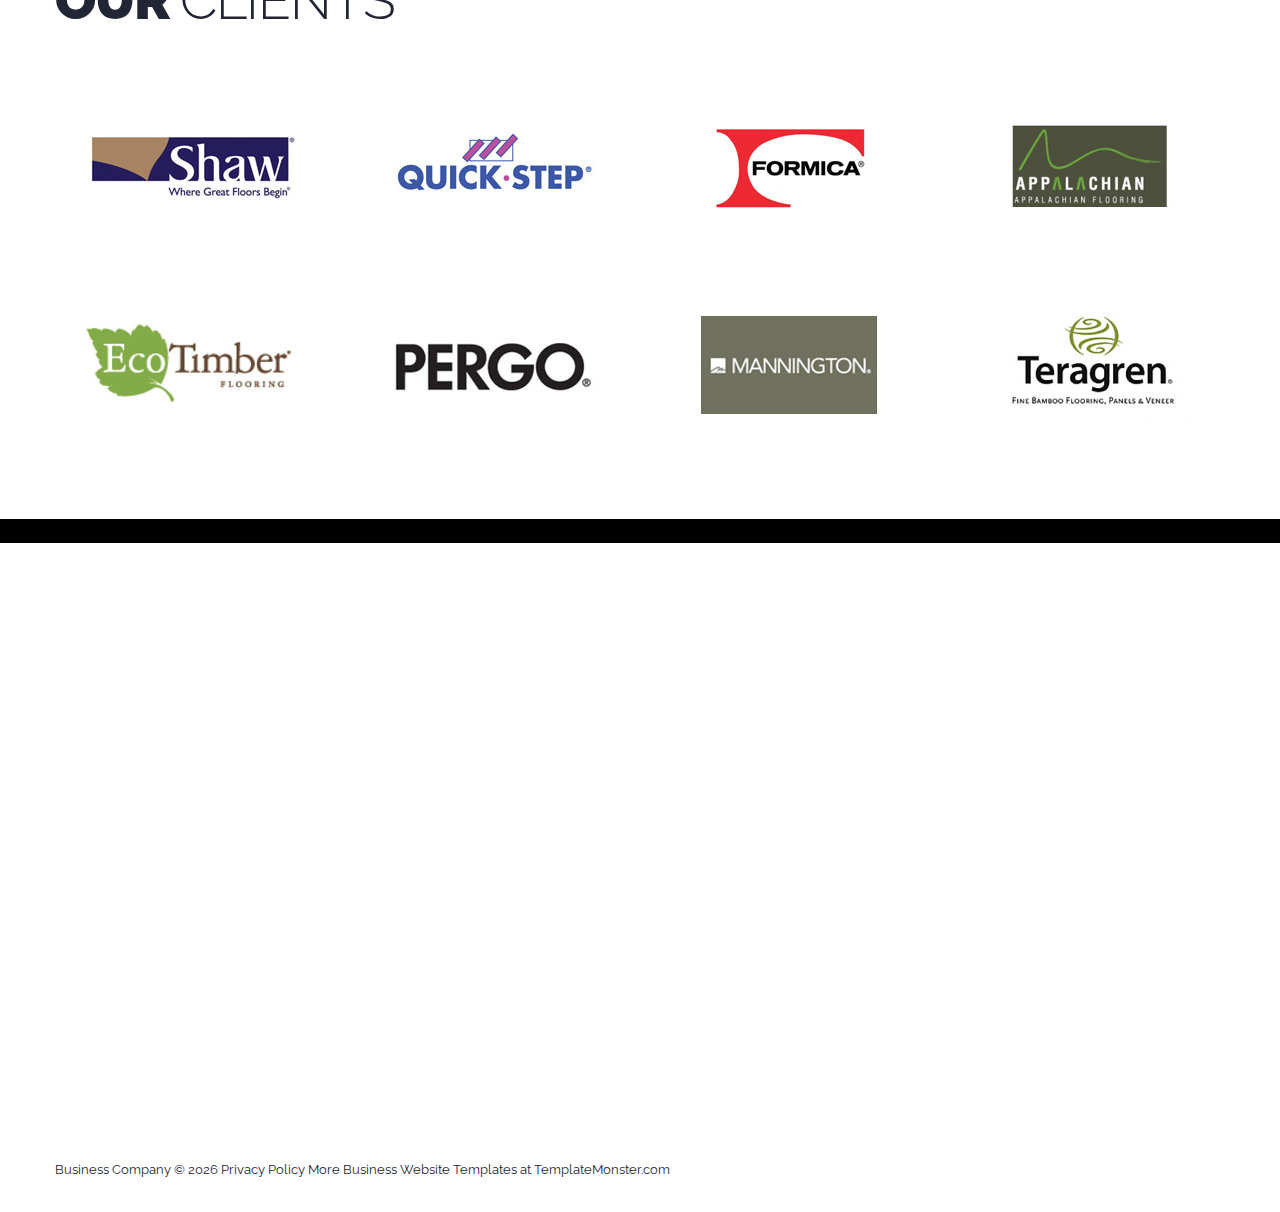
==== commit fd933698: "updated" ====
--- a/site/index.html
+++ b/site/index.html
@@ -122,7 +122,7 @@
           <div id="camera" class="camera_wrap">
             <div data-src="images/page-1_slide1.jpg">
               <div class="camera_caption fadeIn">
-                <div class="jumbotron jumbotron1">
+                <div class="jumbotron jumbotron2">
                   <em>
                     SUCCESS
                   </em>
@@ -137,7 +137,7 @@
             </div>
             <div data-src="images/page-1_slide2.jpg">
               <div class="camera_caption fadeIn">
-                <div class="jumbotron jumbotron2">
+                <div class="jumbotron jumbotron1">
                   <em>
                     Quality
                   </em>
@@ -152,7 +152,7 @@
             </div>
             <div data-src="images/page-1_slide3.jpg">
               <div class="camera_caption fadeIn">
-                <div class="jumbotron">
+                <div class="jumbotron jumbotron3">
                   <em>
                     SOLUTIONS
                   </em>
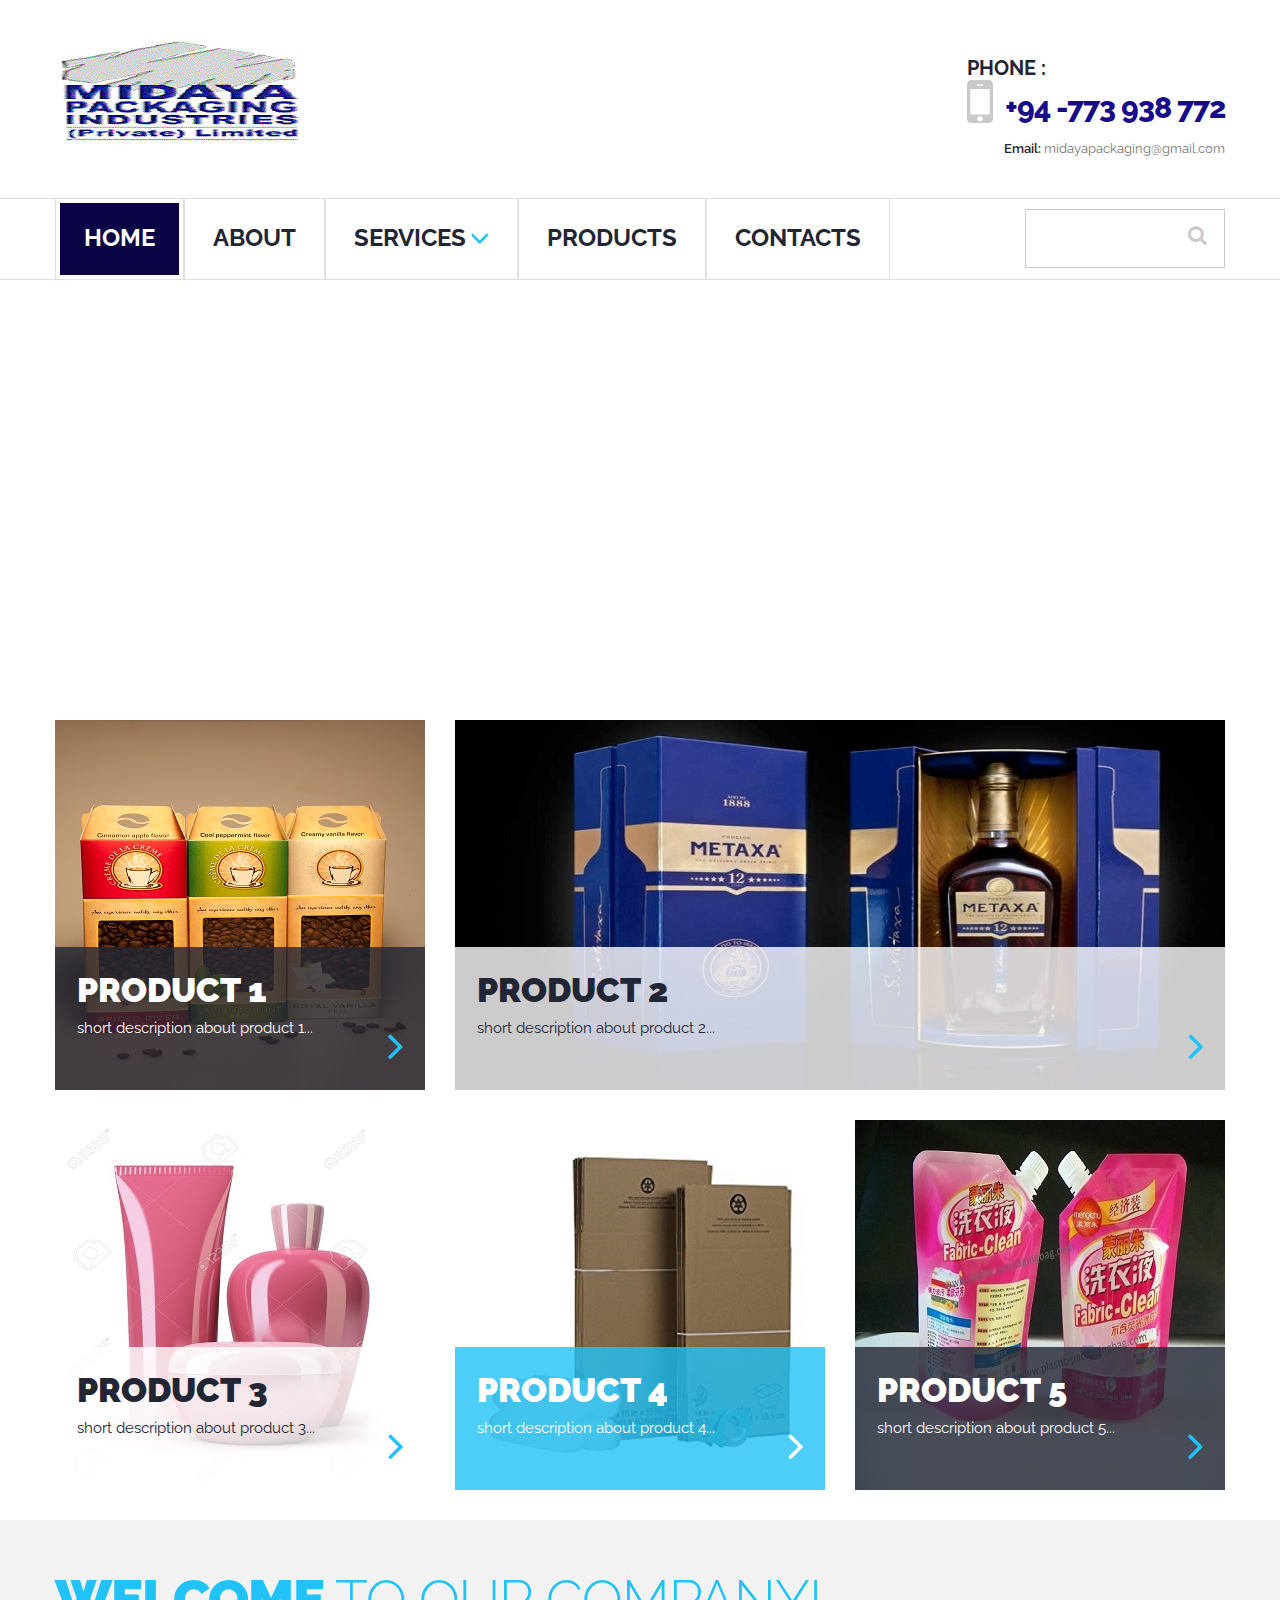
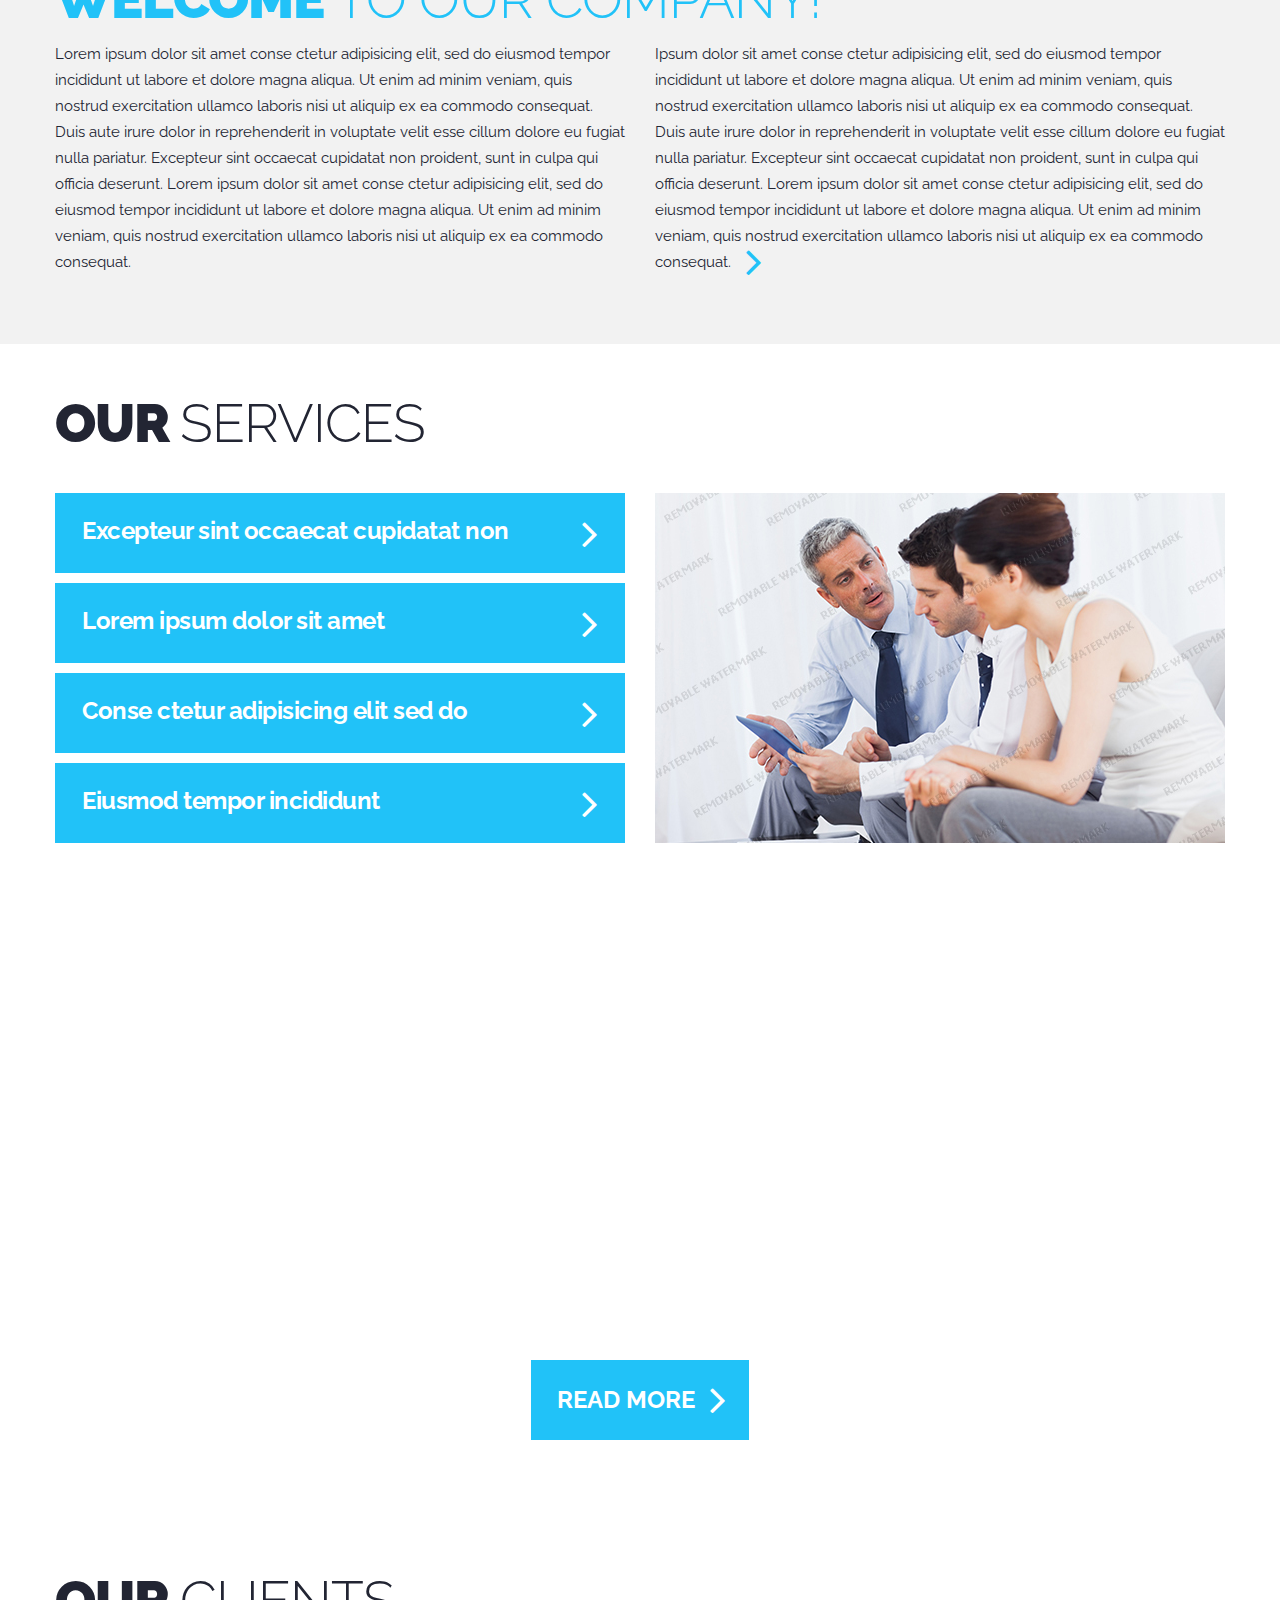
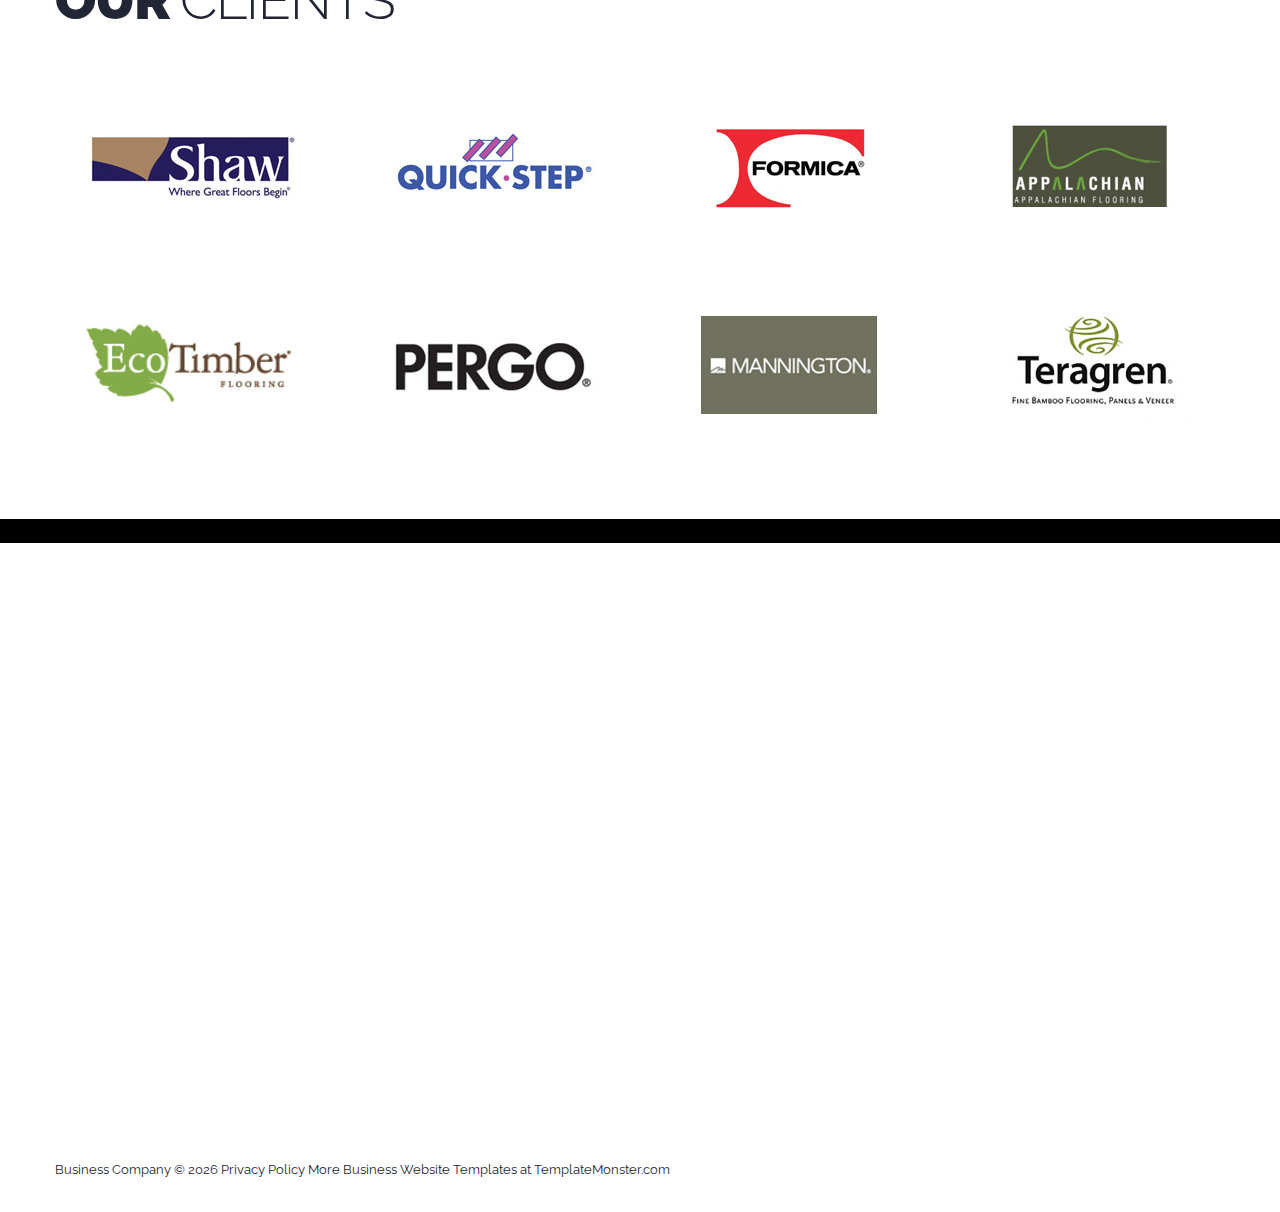
==== commit 89fc2fef: "updated" ====
--- a/site/index.html
+++ b/site/index.html
@@ -43,7 +43,7 @@
     <header>
       <div class="container top-sect">
         <div class="navbar-header">
-          <img src="images/logo.jpg" alt="" style="width:200px; height:100px;">
+          <img src="images/logo.jpg" alt="">
         </div>
 
         <div class="help-box text-right">
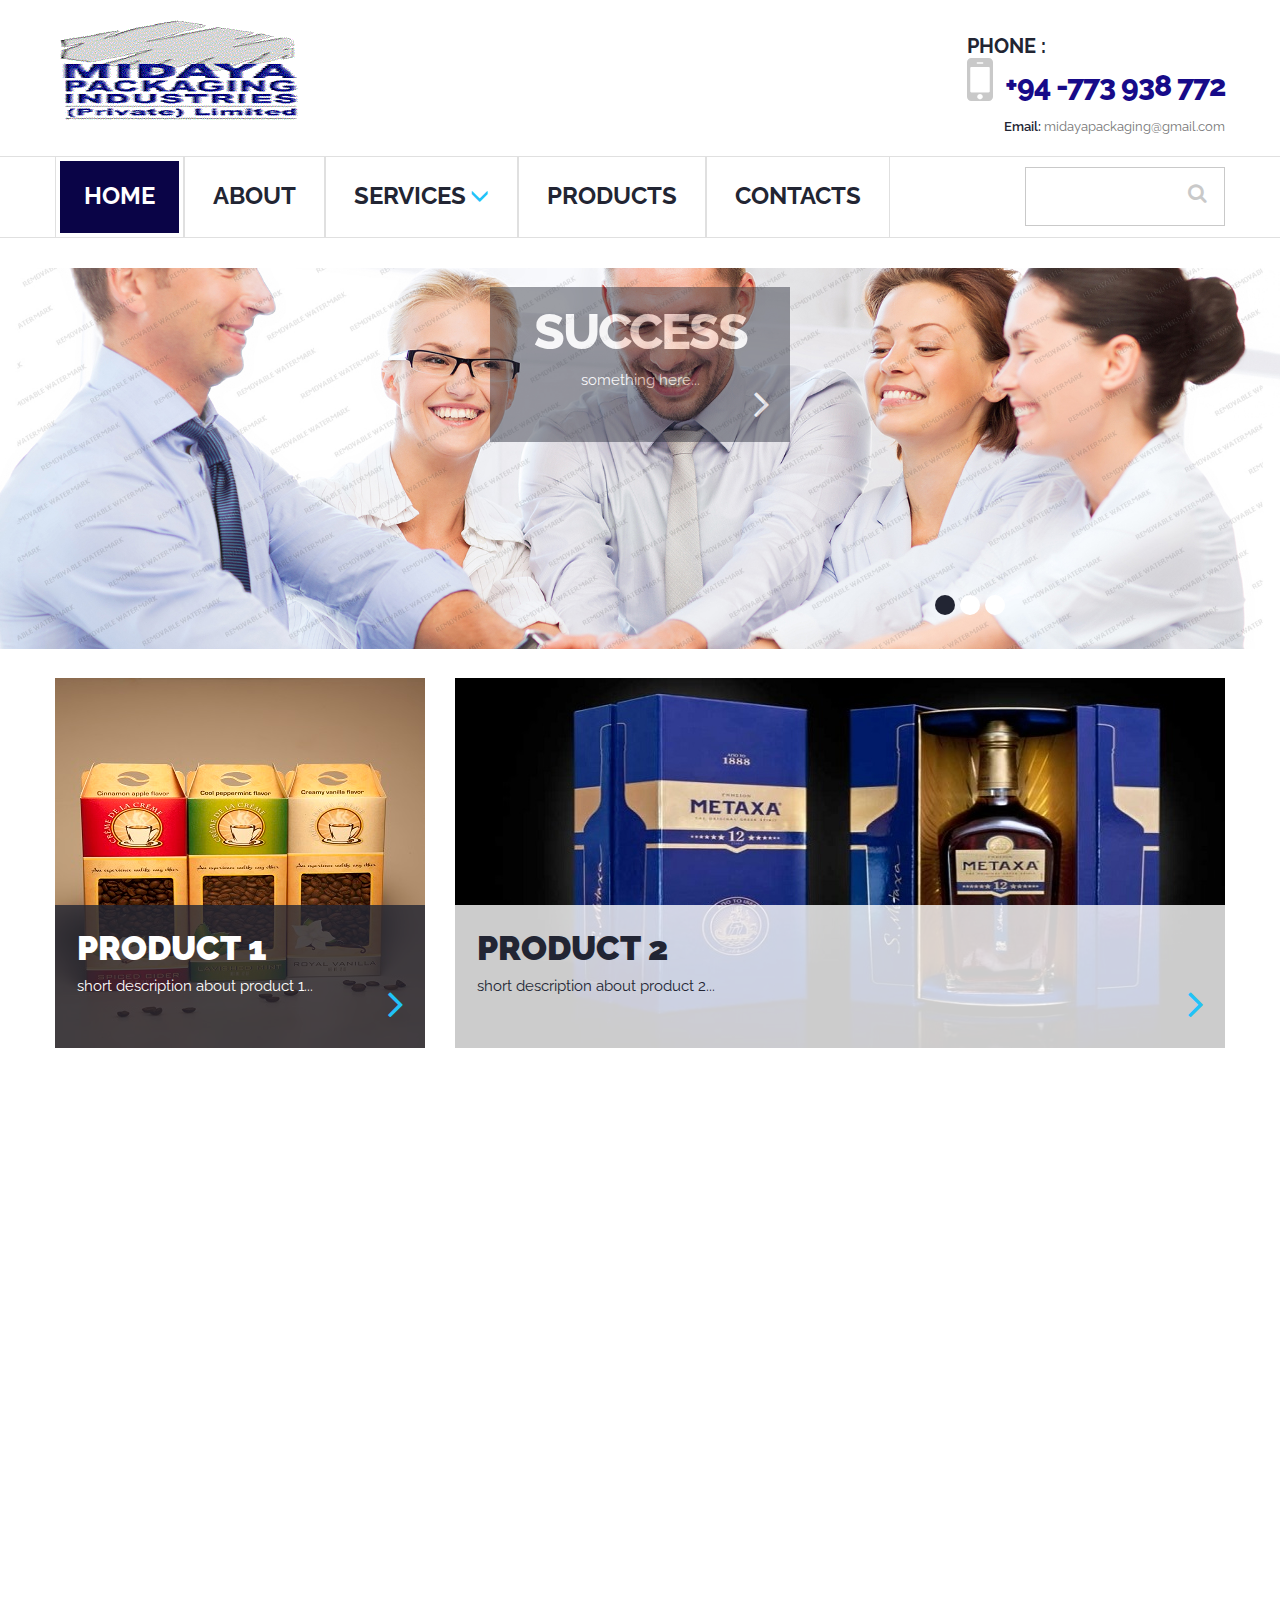
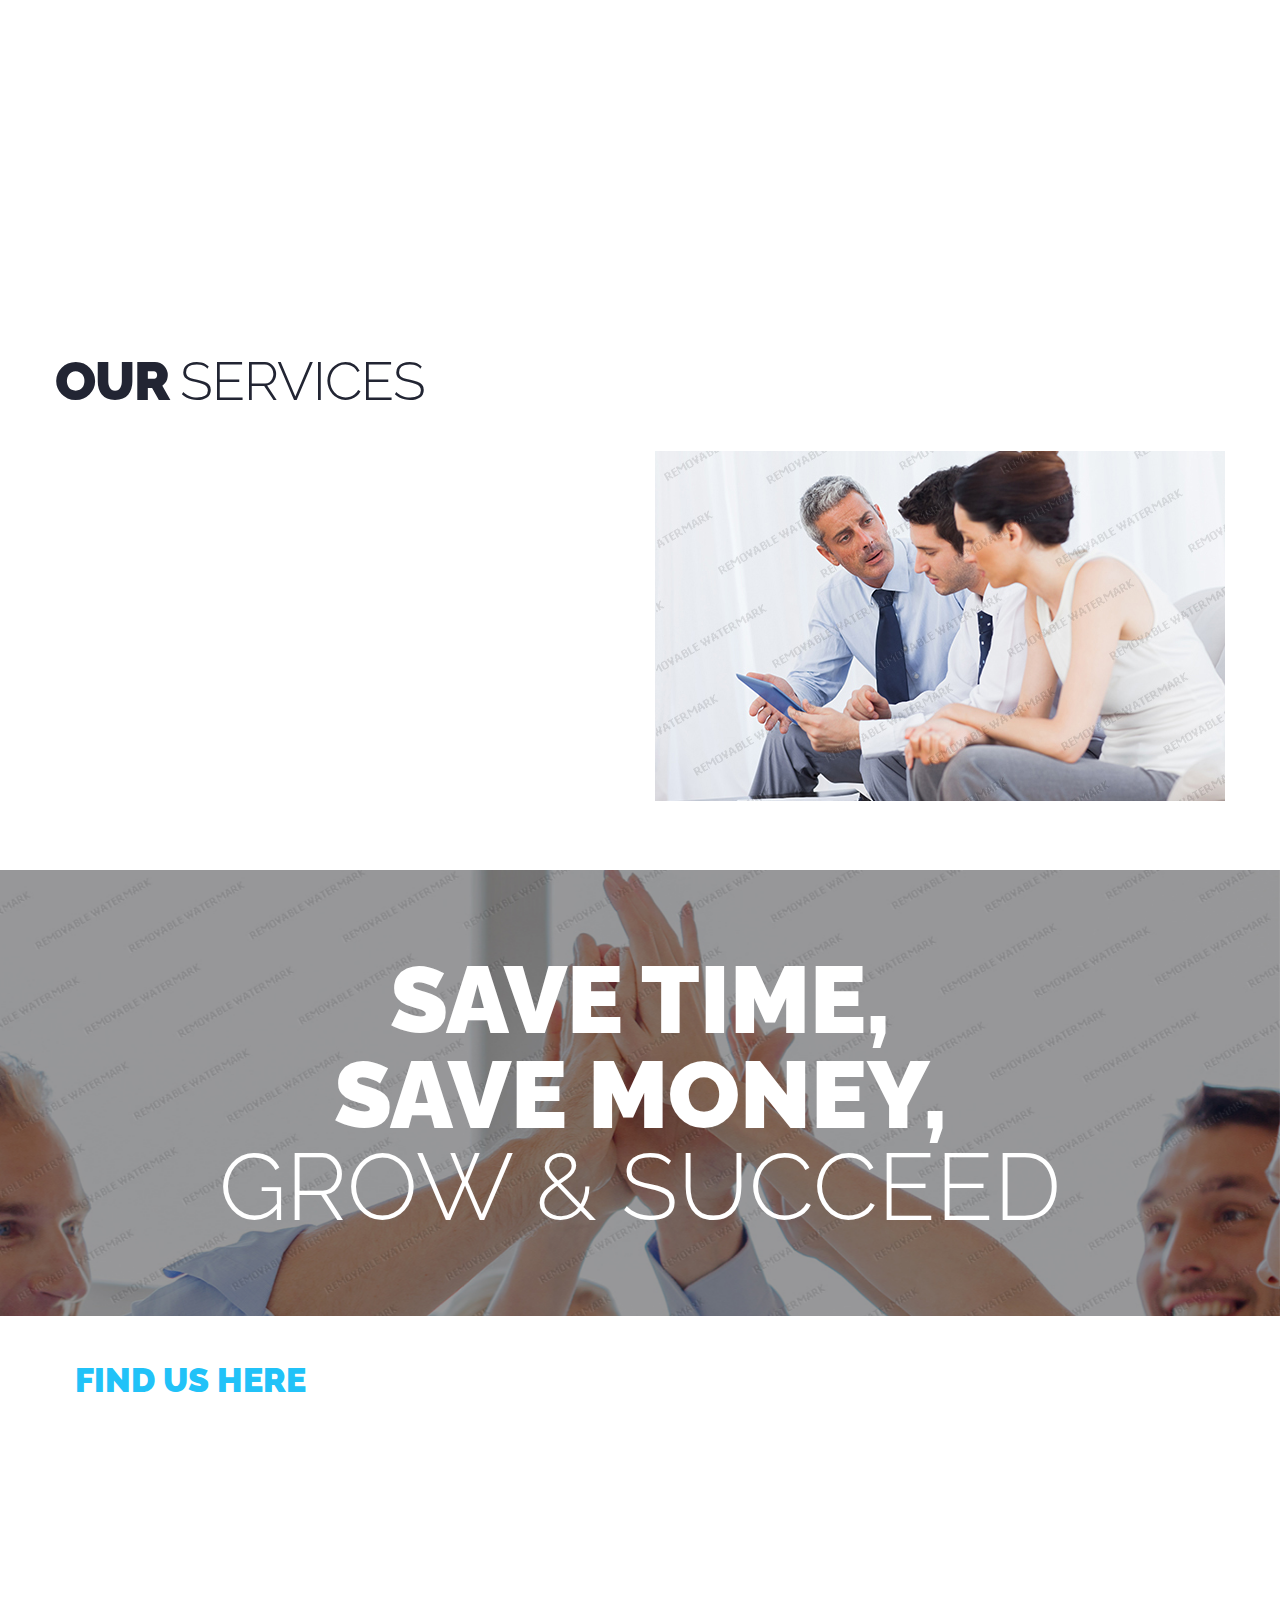
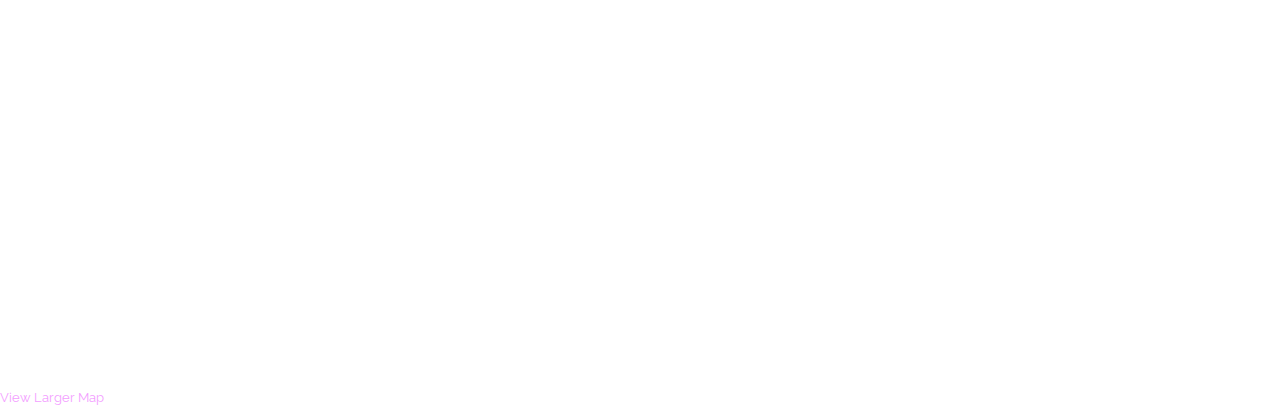
==== commit b532db6c: "updated" ====
--- a/site/index.html
+++ b/site/index.html
@@ -181,7 +181,7 @@
                     <p>
                       short description about product 1...
                     </p>
-                    <a href="#" class="btn-link fa-angle-right"></a>
+                    <a href="product.html" class="btn-link fa-angle-right"></a>
                   </div>
                 </div>
               </div>
@@ -197,7 +197,7 @@
                     <p class="thumb_ins1">
                       short description about product 2...
                     </p>
-                    <a href="#" class="btn-link fa-angle-right"></a>
+                    <a href="product.html" class="btn-link fa-angle-right"></a>
                   </div>
                 </div>
               </div>
@@ -216,7 +216,7 @@
                     <p>
                       short description about product 3...
                     </p>
-                    <a href="#" class="btn-link fa-angle-right"></a>
+                    <a href="product.html" class="btn-link fa-angle-right"></a>
                   </div>
                 </div>
               </div>
@@ -232,7 +232,7 @@
                     <p>
                       short description about product 4...
                     </p>
-                    <a href="#" class="btn-link fa-angle-right"></a>
+                    <a href="product.html" class="btn-link fa-angle-right"></a>
                   </div>
                 </div>
               </div>
@@ -248,7 +248,7 @@
                     <p>
                       short description about product 5...
                     </p>
-                    <a href="#" class="btn-link fa-angle-right"></a>
+                    <a href="product.html" class="btn-link fa-angle-right"></a>
                   </div>
                 </div>
               </div>
@@ -260,21 +260,33 @@
       <section class="well well2 wow fadeIn  bg1" data-wow-duration='3s'>
         <div class="container">
         <h2 class="txt-pr">
-        wELCOME
+        WELCOME
           <small>
-            TO OUR COMPANY!
+            TO MIDAYA PACKAGING!
           </small>
         </h2>
           <div class="row">
             <div class="col-md-6 col-sm-12">
               <p>
-                Lorem ipsum dolor sit amet conse ctetur adipisicing elit, sed do eiusmod tempor incididunt ut labore et dolore magna aliqua. Ut enim ad minim veniam, quis nostrud exercitation ullamco laboris nisi ut aliquip ex ea commodo consequat. Duis aute irure dolor in reprehenderit in voluptate velit esse cillum dolore eu fugiat nulla pariatur. Excepteur sint occaecat cupidatat non proident, sunt in culpa qui officia deserunt. Lorem ipsum dolor sit amet conse ctetur adipisicing elit, sed do eiusmod tempor incididunt ut labore et dolore magna aliqua. Ut enim ad minim veniam, quis nostrud exercitation ullamco laboris nisi ut aliquip ex ea commodo consequat.
+                Midaya Packaging is a manufacturer, distributor and importer of rigid plastic packaging products including;
+                bottles, tubes, jars, jerry cans, cubes, pails, caps, pumps & sprays and airless systems, servicing the
+                Pharmaceutical, Hair care, Personal care, Cosmaceutical, Automotive, Industrial and Chemical industries.
+                Midaya Packaging also provides specialised packaging services such as tool design and supply a complete
+                project management decoration service from graphic design to supplying screen printed and labelled packaging.
+                Midaya Packaging was established in 1996, and over the last twenty years has become an integral part of the
+                Australian packaging landscape.
               </p>
             </div>
             <div class="col-md-6 col-sm-12">
               <p>
-                Ipsum dolor sit amet conse ctetur adipisicing elit, sed do eiusmod tempor incididunt ut labore et dolore magna aliqua. Ut enim ad minim veniam, quis nostrud exercitation ullamco laboris nisi ut aliquip ex ea commodo consequat. Duis aute irure dolor in reprehenderit in voluptate velit esse cillum dolore eu fugiat nulla pariatur. Excepteur sint occaecat cupidatat non proident, sunt in culpa qui officia deserunt. Lorem ipsum dolor sit amet conse ctetur adipisicing elit, sed do eiusmod tempor incididunt ut labore et dolore magna aliqua. Ut enim ad minim veniam, quis nostrud exercitation ullamco laboris nisi ut aliquip ex ea commodo consequat.
-                <a href="#" class="btn-link l-h1 fa-angle-right"></a>
+                Midaya Packaging is located at Kurnell where our team of experienced,
+                motivated and friendly staff are happy to sit down with you and discuss your packaging requirements.
+                To meet the demands of its local and international customers, Midaya Packaging established in 2009 an
+                office in Shanghai China, employing a full time Asia Pacific Manager and QC team to co-ordinate it's
+                China manufacturing operations.Midaya Packaging aims to be the best rigid packaging supplier in Australia,
+                measured by quality and range of product; knowledge and expertise; flexibility of supply and unparalleled
+                service. Thankyou for visiting our website, we look forward to being of service to you.
+                <a href="about.html" class="btn-link l-h1 fa-angle-right"></a>
               </p>
             </div>
           </div>
@@ -284,7 +296,7 @@
       <section class="well well2">
         <div class="container">
         <h2>
-          our
+          OUR
           <small>
             SERVICES
           </small>
@@ -294,27 +306,27 @@
               <ul class="link-list wow fadeInLeft" data-wow-duration='3s'>
                 <li>
 
-                  <a href="#">Excepteur sint occaecat cupidatat non</a>
-
-                  <a href="#" class="btn-link l-h1 fa-angle-right"></a>
-                </li>
-                <li>
-
-                  <a href="#">Lorem ipsum dolor sit amet</a>
-
-                  <a href="#" class="btn-link l-h1 fa-angle-right"></a>
-                </li>
-                <li>
-
-                  <a href="#">Conse ctetur adipisicing elit sed do</a>
-
-                  <a href="#" class="btn-link l-h1 fa-angle-right"></a>
-                </li>
-                <li>
-
-                  <a href="#">Eiusmod tempor incididunt</a>
-
-                  <a href="#" class="btn-link l-h1 fa-angle-right"></a>
+                  <a href="service.html">Custom Tooling & Molding</a>
+
+                  <a href="service.html" class="btn-link l-h1 fa-angle-right"></a>
+                </li>
+                <li>
+
+                  <a href="service.html">Artwork Design</a>
+
+                  <a href="service.html" class="btn-link l-h1 fa-angle-right"></a>
+                </li>
+                <li>
+
+                  <a href="service.html">Decorating Services</a>
+
+                  <a href="service.html" class="btn-link l-h1 fa-angle-right"></a>
+                </li>
+                <li>
+
+                  <a href="service.html">Point of Sale Merchandise</a>
+
+                  <a href="service.html" class="btn-link l-h1 fa-angle-right"></a>
                 </li>
               </ul>
             </div>
@@ -336,241 +348,26 @@
                 GROW & SUCCEED
               </small>
             </strong>
-            <p>
-              Lorem ipsum dolor sit amet conse ctetur adipisicing elit, sed do eiusmod tempor incididunt ut labore et dolore magna aliqua. Ut enim ad minim veniam, quis nostrud exercitation ullamco laboris nisi ut aliquip.
-            </p>
-            <a href="#" class="btn btn-primary">read more <span class="fa-angle-right"></span></a>
           </div>
         </div>
       </section>
-
-      <section class="well well2">
-        <div class="container">
-          <h2>
-            our
-            <small>
-              clients
-            </small>
-          </h2>
-
-          <div class="row offs1">
-            <ul class="flex-list">
-              <li class="col-lg-3 col-sm-3 col-xs-6">
-                <a href="#">
-                  <img src="images/page-1_img7.jpg" alt="">
-                </a>
-              </li>
-              <li class="col-lg-3 col-sm-3 col-xs-6">
-                <a href="#">
-                  <img src="images/page-1_img8.jpg" alt="">
-                </a>
-              </li>
-              <li class="col-lg-3 col-sm-3 col-xs-6">
-                <a href="#">
-                  <img src="images/page-1_img9.jpg" alt="">
-                </a>
-              </li>
-              <li class="col-lg-3 col-sm-3 col-xs-6">
-                <a href="#">
-                  <img src="images/page-1_img10.jpg" alt="">
-                </a>
-              </li>
-            </ul>
-
-            <ul class="flex-list">
-              <li class="col-lg-3 col-sm-3 col-xs-6">
-                <a href="#">
-                  <img src="images/page-1_img11.jpg" alt="">
-                </a>
-              </li>
-              <li class="col-lg-3 col-sm-3 col-xs-6">
-                <a href="#">
-                  <img src="images/page-1_img12.jpg" alt="">
-                </a>
-              </li>
-              <li class="col-lg-3 col-sm-3 col-xs-6">
-                <a href="#">
-                  <img src="images/page-1_img13.jpg" alt="">
-                </a>
-              </li>
-              <li class="col-lg-3 col-sm-3 col-xs-6">
-                <a href="#">
-                  <img src="images/page-1_img14.jpg" alt="">
-                </a>
-              </li>
-            </ul>
-          </div>
-
-        </div>
-      </section>
-
     </main>
 
     <!--========================================================
                             FOOTER
   =========================================================-->
-  <footer class="top-border">
+  <footer class="top-border" style="margin-top:-30px; padding-top:50px;">
 
     <div class="map">
-      <div id="google-map" class="map_model" data-zoom="11"></div>
-      <ul class="map_locations">
-        <li data-x="-73.9874068" data-y="40.643180" data-basic="images/gmap_marker.png" data-active="images/gmap_marker_active.png">
-          <div class="location">
-            <h3 class="txt-clr1">
-              BUSINESS
-              <small>
-                COMPANY
-              </small>
-            </h3>
-              <address>
-                <dl>
-                  <dt>Free phone: </dt>
-                  <dd class="phone"><a href="callto:#"> 800-2345-6789</a></dd>
-                </dl>
-                <dl>
-                  <dt>Address: </dt>
-                  <dd> 4578 Marmora Road,Glasgow D04 89GR</dd>
-                </dl>
-                <dl>
-                  <dt>Hours: </dt>
-                  <dd> 6am-4pm PST M-Th; &nbsp;&nbsp;  6am-3pm PST Fri</dd>
-                </dl>
-                <dl>
-                  <dt> E-mail: </dt>
-                  <dd><a href="mailto:#">info@demolink.org</a></dd>
-                </dl>
-              </address>
-
-          </div>
-        </li>
-        <li data-x="-74.100000" data-y="40.643180" data-basic="images/gmap_marker2.png" data-active="images/gmap_marker2_active.png">
-          <div class="location">
-            <h3 class="txt-clr1">
-              flooring
-              <small>
-                RETAILER
-              </small>
-            </h3>
-              <address>
-                <dl>
-                  <dt>Free phone: </dt>
-                  <dd class="phone"><a href="callto:#"> 800-2345-6789</a></dd>
-                </dl>
-                <dl>
-                  <dt>Address: </dt>
-                  <dd> 4578 Marmora Road,Glasgow D04 89GR</dd>
-                </dl>
-                <dl>
-                  <dt>Hours: </dt>
-                  <dd> 6am-4pm PST M-Th; &nbsp;&nbsp;  6am-3pm PST Fri</dd>
-                </dl>
-                <dl>
-                  <dt> E-mail: </dt>
-                  <dd><a href="mailto:#">info@demolink.org</a></dd>
-                </dl>
-              </address>
-
-          </div>
-        </li>
-        <li data-x="-73.8854068" data-y="40.693180" data-basic="images/gmap_marker3.png" data-active="images/gmap_marker3_active.png">
-          <div class="location">
-            <h3 class="txt-clr1">
-              flooring
-              <small>
-                RETAILER
-              </small>
-            </h3>
-              <address>
-                <dl>
-                  <dt>Free phone: </dt>
-                  <dd class="phone"><a href="callto:#"> 800-2345-6789</a></dd>
-                </dl>
-                <dl>
-                  <dt>Address: </dt>
-                  <dd> 4578 Marmora Road,Glasgow D04 89GR</dd>
-                </dl>
-                <dl>
-                  <dt>Hours: </dt>
-                  <dd> 6am-4pm PST M-Th; &nbsp;&nbsp;  6am-3pm PST Fri</dd>
-                </dl>
-                <dl>
-                  <dt> E-mail: </dt>
-                  <dd><a href="mailto:#">info@demolink.org</a></dd>
-                </dl>
-              </address>
-
-          </div>
-        </li>
-        <li data-x="-73.7874068" data-y="40.613180" data-basic="images/gmap_marker4.png" data-active="images/gmap_marker4_active.png">
-          <div class="location">
-            <h3 class="txt-clr1">
-              flooring
-              <small>
-                RETAILER
-              </small>
-            </h3>
-              <address>
-                <dl>
-                  <dt>Free phone: </dt>
-                  <dd class="phone"><a href="callto:#"> 800-2345-6789</a></dd>
-                </dl>
-                <dl>
-                  <dt>Address: </dt>
-                  <dd> 4578 Marmora Road,Glasgow D04 89GR</dd>
-                </dl>
-                <dl>
-                  <dt>Hours: </dt>
-                  <dd> 6am-4pm PST M-Th; &nbsp;&nbsp;  6am-3pm PST Fri</dd>
-                </dl>
-                <dl>
-                  <dt> E-mail: </dt>
-                  <dd><a href="mailto:#">info@demolink.org</a></dd>
-                </dl>
-              </address>
-
-          </div>
-        </li>
-        <li data-x="-74.200000" data-y="40.683180" data-basic="images/gmap_marker5.png" data-active="images/gmap_marker5_active.png">
-          <div class="location">
-            <h3 class="txt-clr1">
-              flooring
-              <small>
-                RETAILER
-              </small>
-            </h3>
-              <address>
-                <dl>
-                  <dt>Free phone: </dt>
-                  <dd class="phone"><a href="callto:#"> 800-2345-6789</a></dd>
-                </dl>
-                <dl>
-                  <dt>Address: </dt>
-                  <dd> 4578 Marmora Road,Glasgow D04 89GR</dd>
-                </dl>
-                <dl>
-                  <dt>Hours: </dt>
-                  <dd> 6am-4pm PST M-Th; &nbsp;&nbsp;  6am-3pm PST Fri</dd>
-                </dl>
-                <dl>
-                  <dt> E-mail: </dt>
-                  <dd><a href="mailto:#">info@demolink.org</a></dd>
-                </dl>
-              </address>
-
-          </div>
-        </li>
-      </ul>
+
+      <h3 style="color:#21c2f8; padding-left:75px;">Find Us Here</h3>
+
+      <center><iframe width="99%" height="550" frameborder="0" scrolling="no" marginheight="0" marginwidth="0"
+      src="https://www.google.com/maps/embed?pb=!1m14!1m8!1m3!1d3961.351081806868!2d80.0388289!3d6.8484502!3m2!1i1024!2i768!4f13.1!3m3!1m2!1s0x3ae2524f3102849b%3A0x1b2d6d752cc754d!2sMidaya+Packaging!5e0!3m2!1sen!2slk!4v1485879879867"></iframe></center>
+      <br><small><a href="https://www.google.com/maps/embed?pb=!1m18!1m12!1m3!1d3960.8026497032793!2d79.87687911419232!3d6.91418389500416!2m3!1f0!2f0!3f0!3m2!1i1024!2i768!4f13.1!3m3!1m2!1s0x3ae2599c1a5b248f%3A0xc7e13ba0836b3294!2sNamel+Malani+Punchi+Theatre!5e0!3m2!1sen!2slk!4v1479571852010"
+      style="color:#F39EFF;;text-align:left;font-size:0.85em">View Larger Map</a></small>
+
     </div>
-
-    <section class="well1">
-      <div class="container">
-            <p class="rights">
-              Business Company  &#169; <span id="copyright-year"></span>
-              <a href="index-5.html">Privacy Policy</a>
-              More Business Website Templates at <a rel="nofollow" href="http://www.templatemonster.com/category/business-web-templates/" target="_blank">TemplateMonster.com</a>
-            </p>
-      </div>
-    </section>
   </footer>
   </div>
 
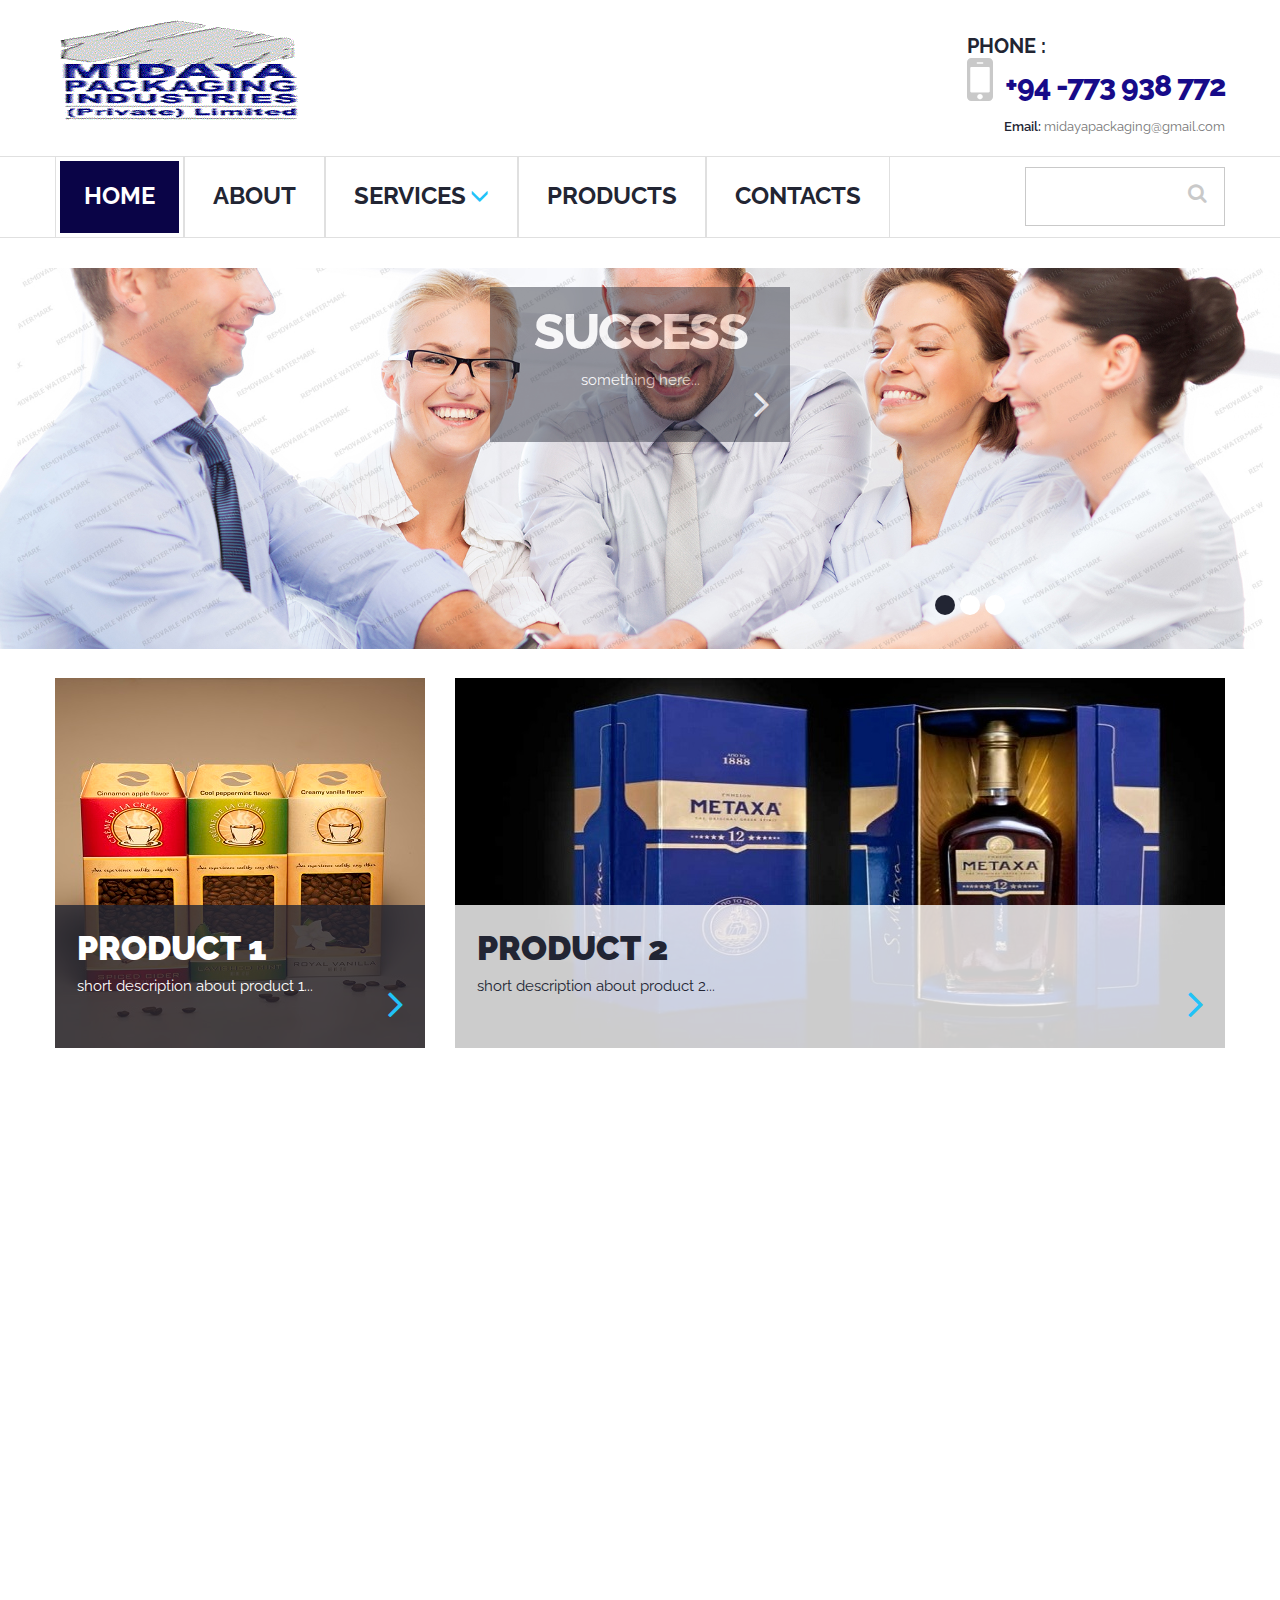
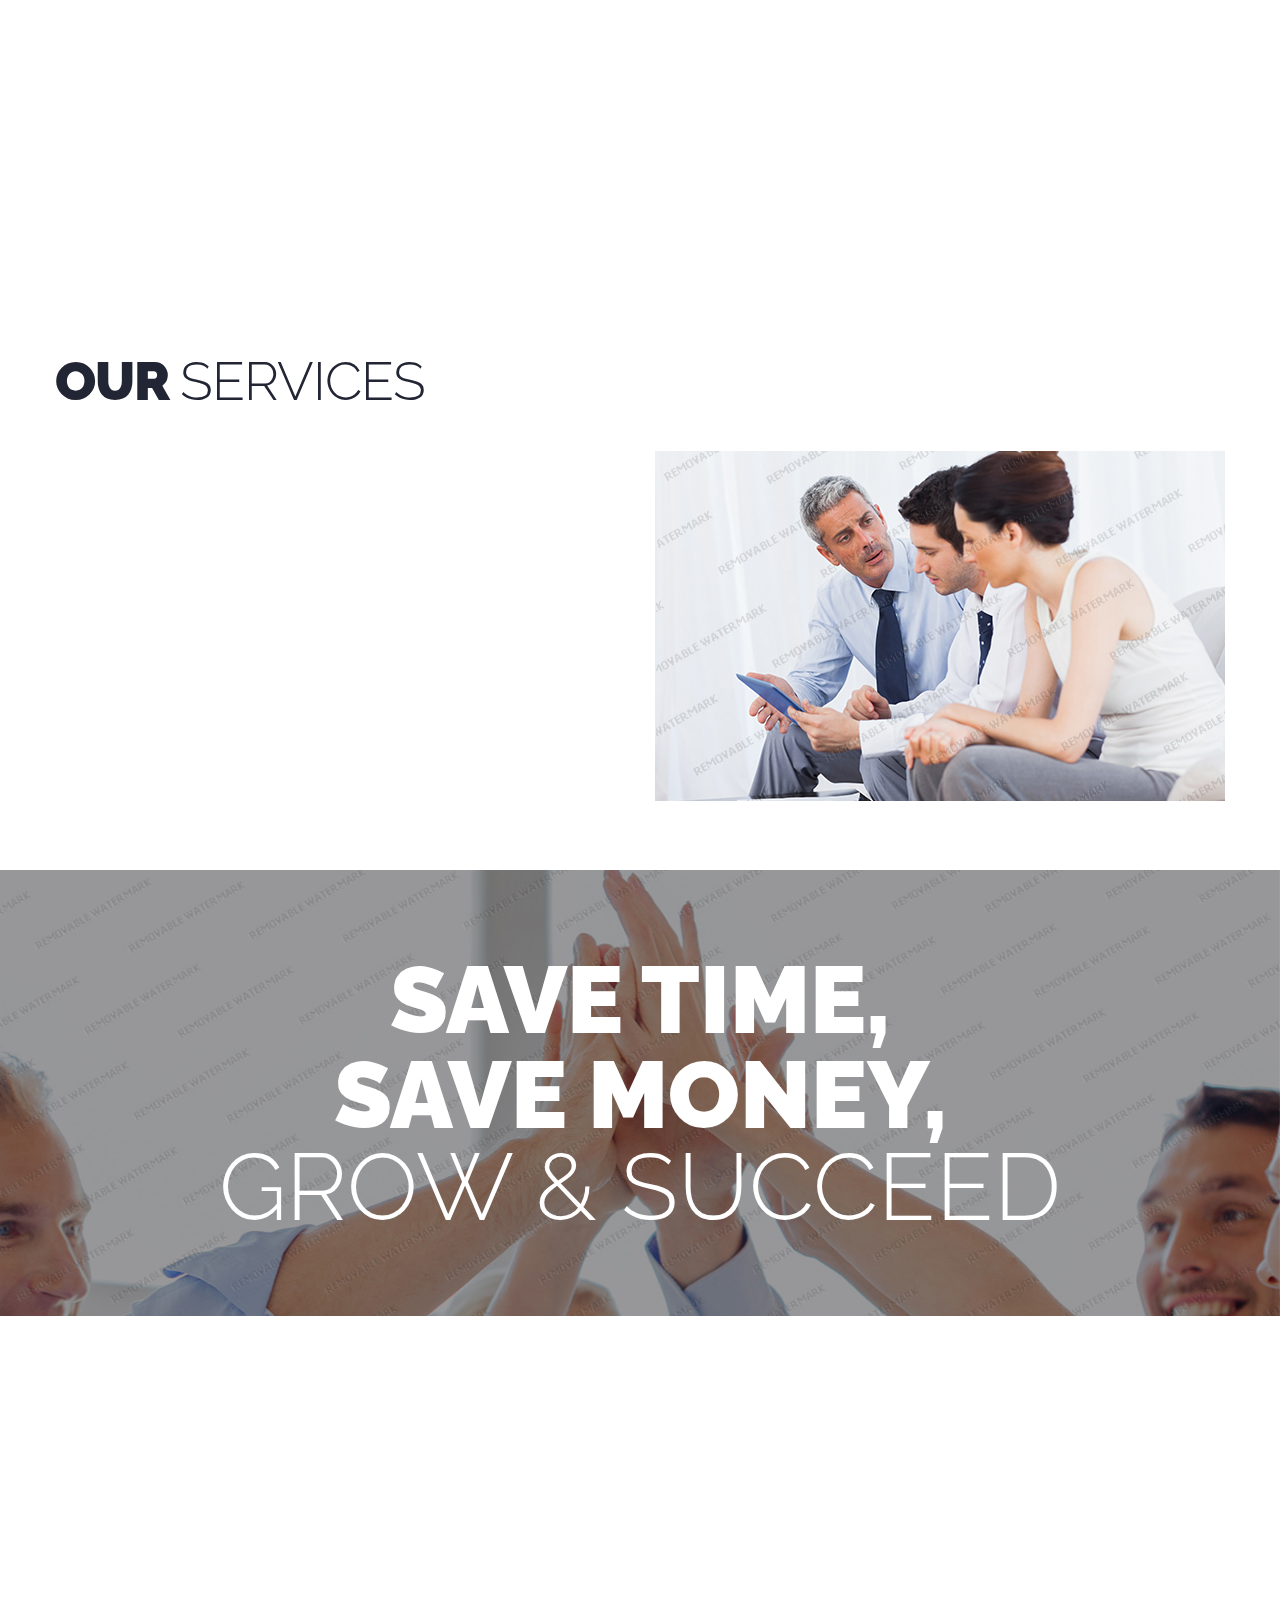
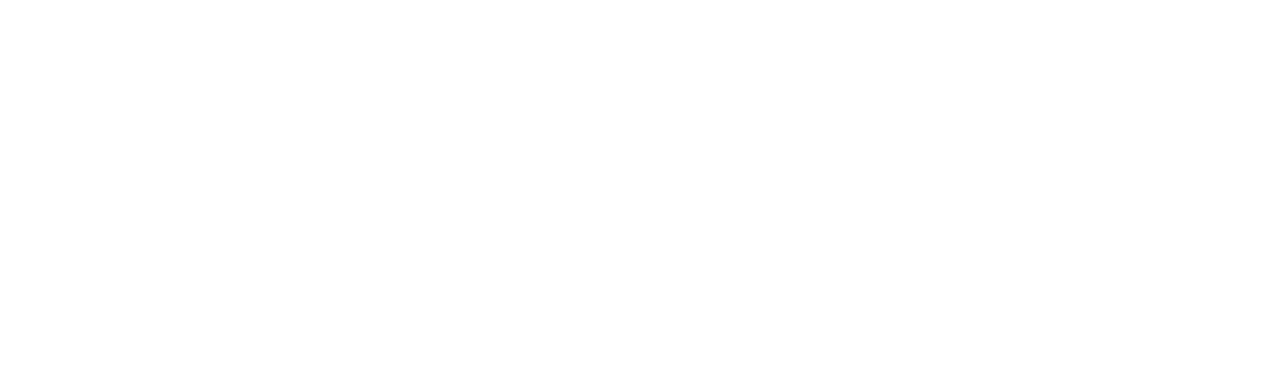
==== commit e3192da8: "updated" ====
--- a/site/index.html
+++ b/site/index.html
@@ -354,30 +354,71 @@
     </main>
 
     <!--========================================================
-                            FOOTER
+                            MAP GOOGLE
   =========================================================-->
-  <footer class="top-border" style="margin-top:-30px; padding-top:50px;">
-
-    <div class="map">
-
-      <h3 style="color:#21c2f8; padding-left:75px;">Find Us Here</h3>
-
-      <center><iframe width="99%" height="550" frameborder="0" scrolling="no" marginheight="0" marginwidth="0"
-      src="https://www.google.com/maps/embed?pb=!1m14!1m8!1m3!1d3961.351081806868!2d80.0388289!3d6.8484502!3m2!1i1024!2i768!4f13.1!3m3!1m2!1s0x3ae2524f3102849b%3A0x1b2d6d752cc754d!2sMidaya+Packaging!5e0!3m2!1sen!2slk!4v1485879879867"></iframe></center>
-      <br><small><a href="https://www.google.com/maps/embed?pb=!1m18!1m12!1m3!1d3960.8026497032793!2d79.87687911419232!3d6.91418389500416!2m3!1f0!2f0!3f0!3m2!1i1024!2i768!4f13.1!3m3!1m2!1s0x3ae2599c1a5b248f%3A0xc7e13ba0836b3294!2sNamel+Malani+Punchi+Theatre!5e0!3m2!1sen!2slk!4v1479571852010"
-      style="color:#F39EFF;;text-align:left;font-size:0.85em">View Larger Map</a></small>
-
+
+  <section class="well well2 wow fadeIn  bg1" data-wow-duration='3s'>
+    <div class="container">
+      <h2 class="txt-pr">
+      FIND
+        <small>
+          US HERE
+        </small>
+      </h2>
+
+      <div class="col-md-4 col-sm-12">
+        <h3 class="txt-pr">
+        <small><center>MIDAYA PACKAGING<br>
+          INDUSTRIES (PVT)LIMITED</center>
+          </small>
+        </h3>
+        <br>
+          <div class="row">
+            <table style="width:100%; height:60%;">
+              <tr>
+                <td></td>
+                <td></td>
+              </tr>
+              <tr>
+                <td><b>Head Office Location:</b></td>
+                <td></td>
+              </tr>
+              <tr>
+                <td></td>
+                <td>Muthuhenawatte ,</td>
+              </tr>
+              <tr>
+                <td></td>
+                <td>Padukka Road ,</td>
+              </tr>
+              <tr>
+                <td></td>
+                <td>Meegoda ,</td>
+              </tr>
+              <tr>
+                <td></td>
+                <td>Sri Lanka<a href="contact.html" class="btn-link l-h1 fa-angle-right"></a></td>
+              </tr>
+            </table>
+
+          </div>
+      </div>
+
+      <div class="col-md-8 col-sm-12">
+        <br>
+          <div class="row">
+            <center><iframe width="99%" height="400" frameborder="0.5px" scrolling="no" marginheight="0" marginwidth="0"
+            src="https://www.google.com/maps/embed?pb=!1m14!1m8!1m3!1d3961.351081806868!2d80.0388289!3d6.8484502!3m2!1i1024!2i768!4f13.1!3m3!1m2!1s0x3ae2524f3102849b%3A0x1b2d6d752cc754d!2sMidaya+Packaging!5e0!3m2!1sen!2slk!4v1485879879867"></iframe></center>
+            <br><small><a href="https://www.google.com/maps/embed?pb=!1m18!1m12!1m3!1d3960.8026497032793!2d79.87687911419232!3d6.91418389500416!2m3!1f0!2f0!3f0!3m2!1i1024!2i768!4f13.1!3m3!1m2!1s0x3ae2599c1a5b248f%3A0xc7e13ba0836b3294!2sNamel+Malani+Punchi+Theatre!5e0!3m2!1sen!2slk!4v1479571852010"
+            style="color:#0a0447;;text-align:left;font-size:0.95em">View Larger Map</a></small>
+          </div>
+      </div>
     </div>
-  </footer>
+  </section>
   </div>
 
-
-    <!-- jQuery (necessary for Bootstrap's JavaScript plugins) -->
-    <!-- Include all compiled plugins (below), or include individual files as needed -->
     <script src="js/bootstrap.min.js"></script>
     <script src="js/tm-scripts.js"></script>
-  <!-- </script> -->
-
 
   </body>
 </html>
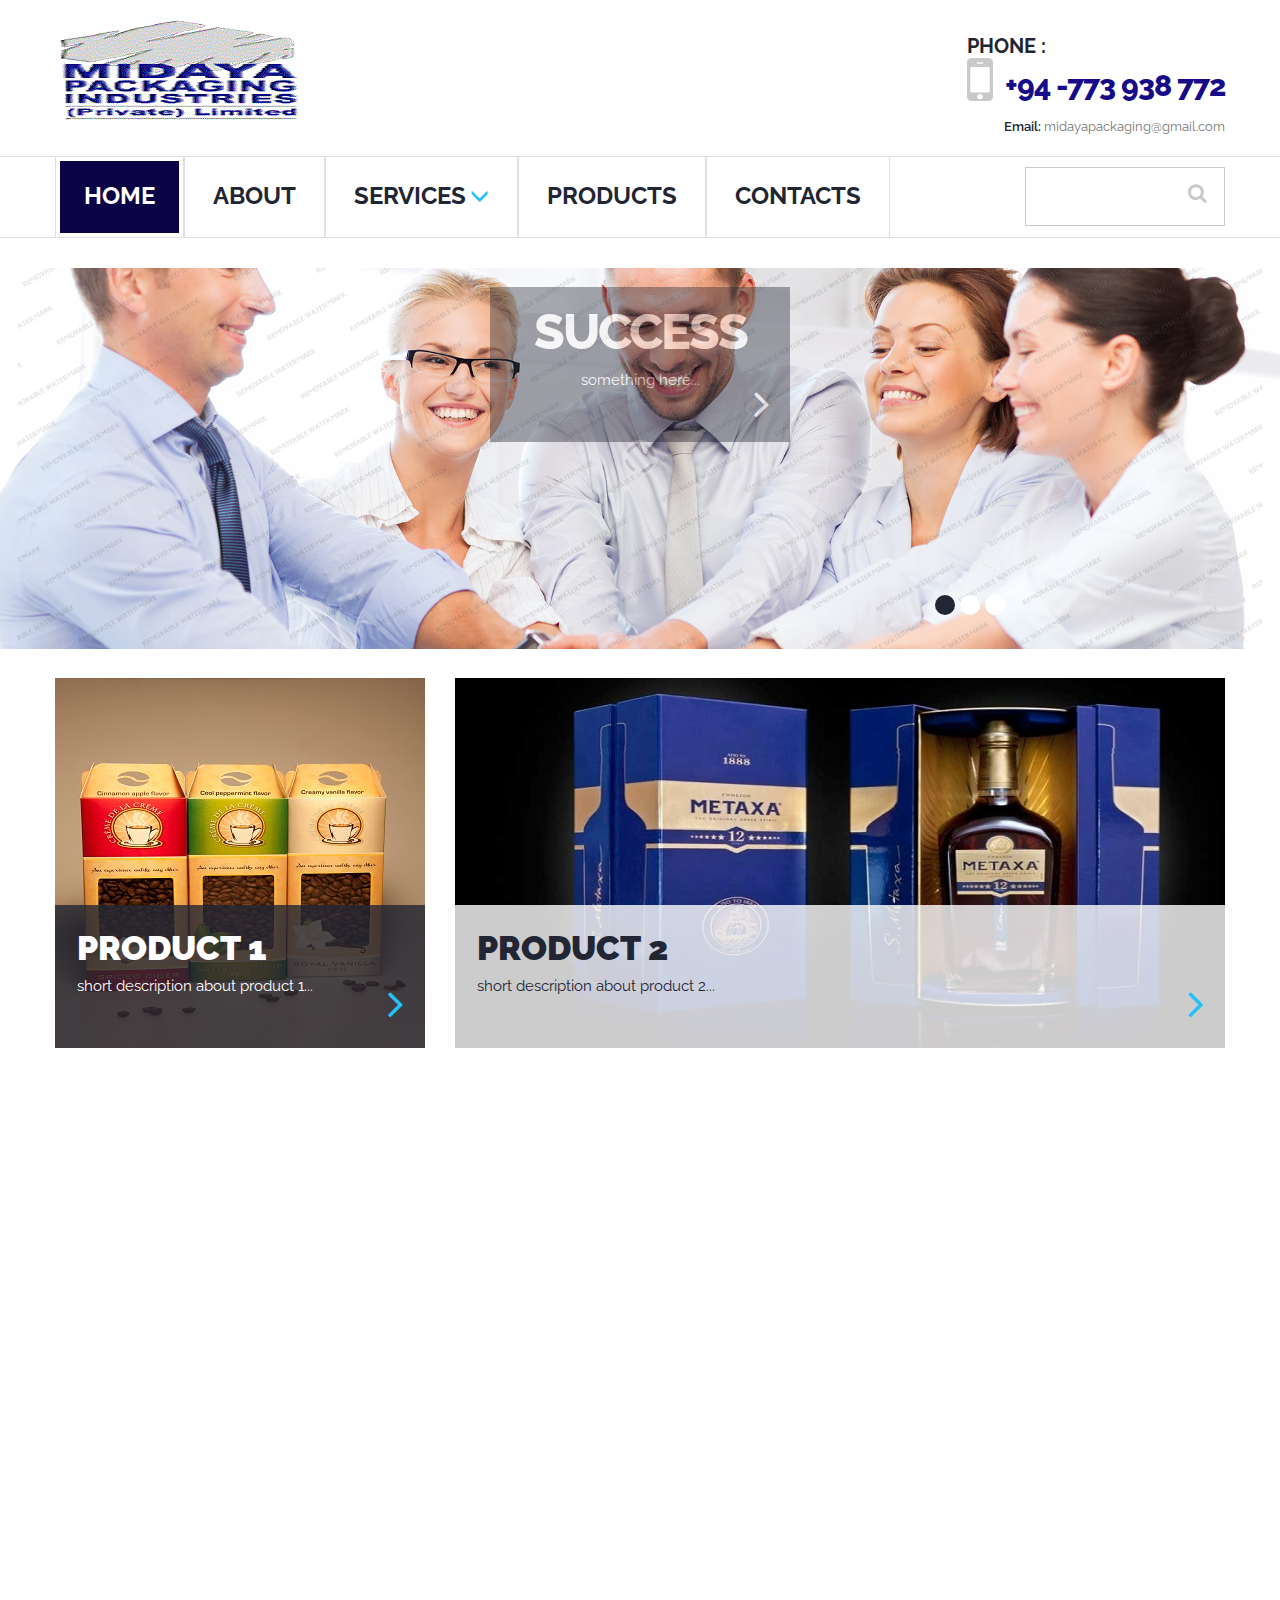
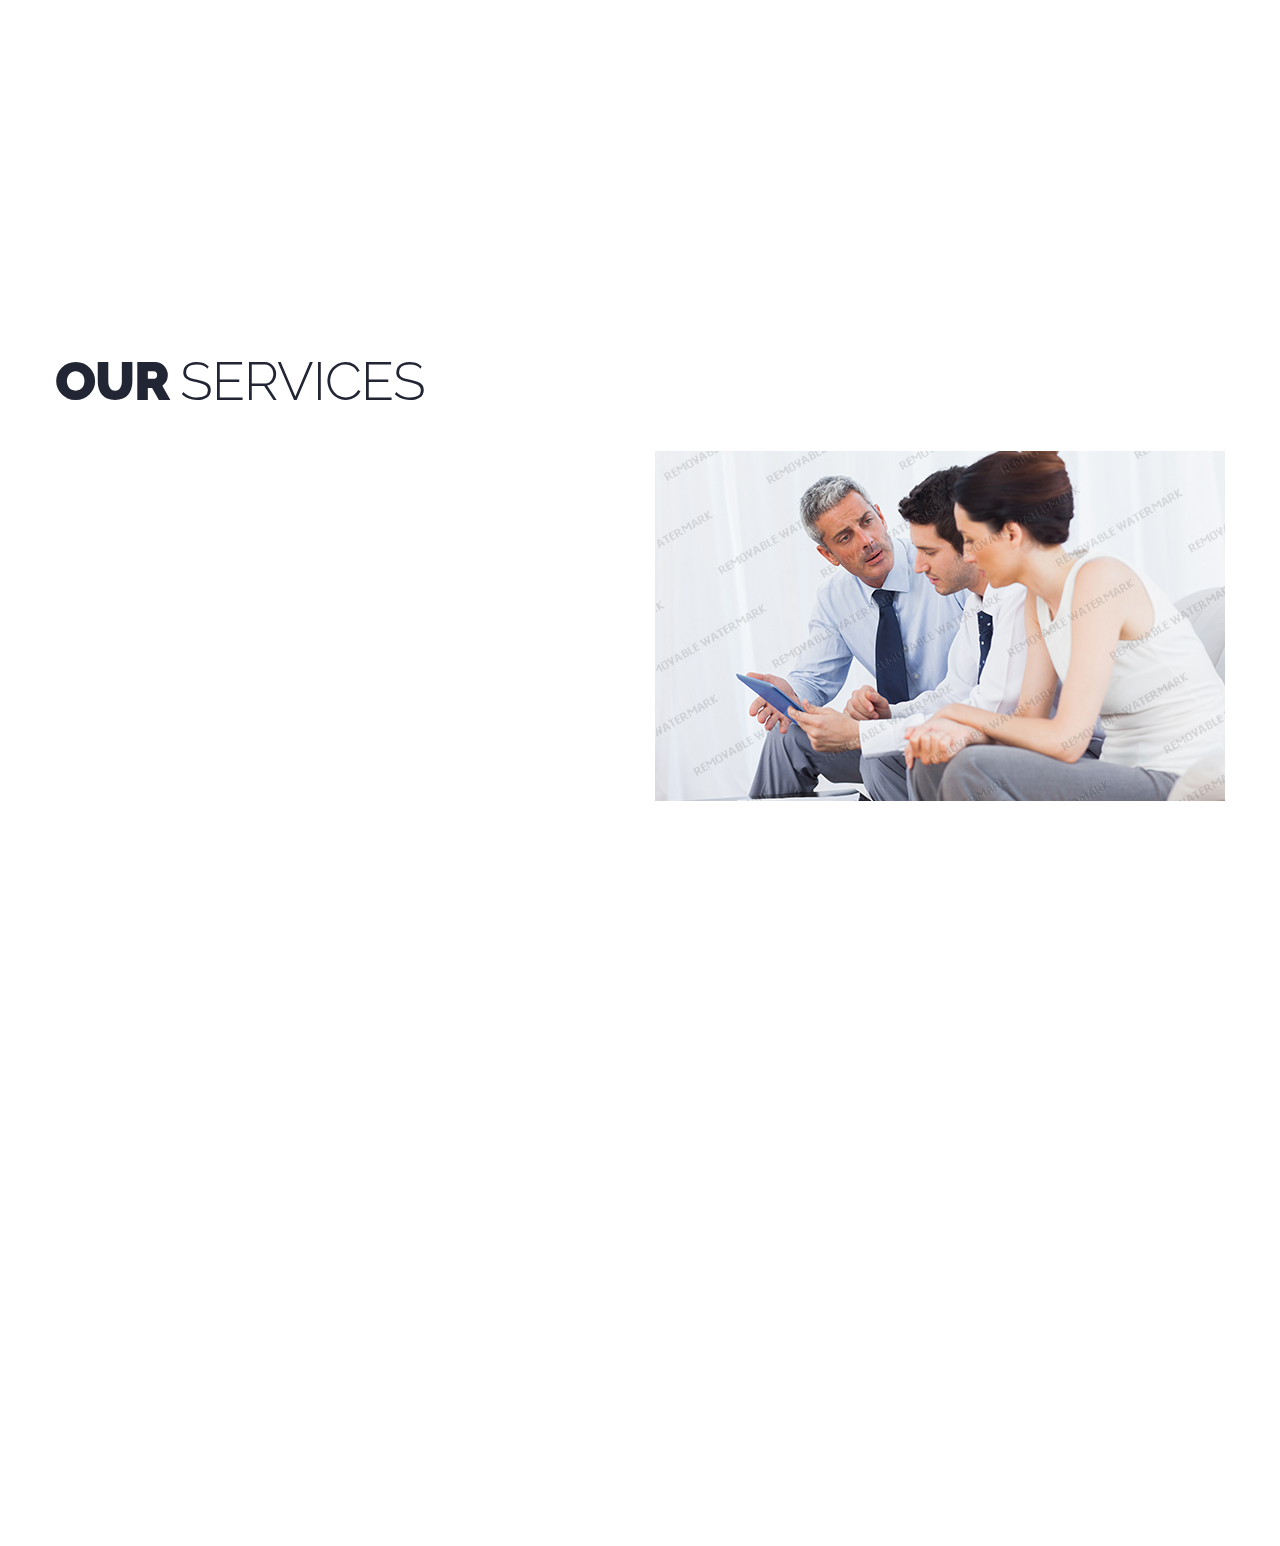
==== commit ee479dbb: "updated" ====
--- a/site/index.html
+++ b/site/index.html
@@ -336,21 +336,6 @@
           </div>
         </div>
       </section>
-
-      <section class="well well3 parallax" data-url="images/parallax1.jpg" data-mobile="
-      true" data-speed="0.9">
-        <div class="container">
-          <div class="wrap text-center">
-            <strong>
-              SAVE TIME,<br />
-              SAVE MONEY,
-              <small>
-                GROW & SUCCEED
-              </small>
-            </strong>
-          </div>
-        </div>
-      </section>
     </main>
 
     <!--========================================================
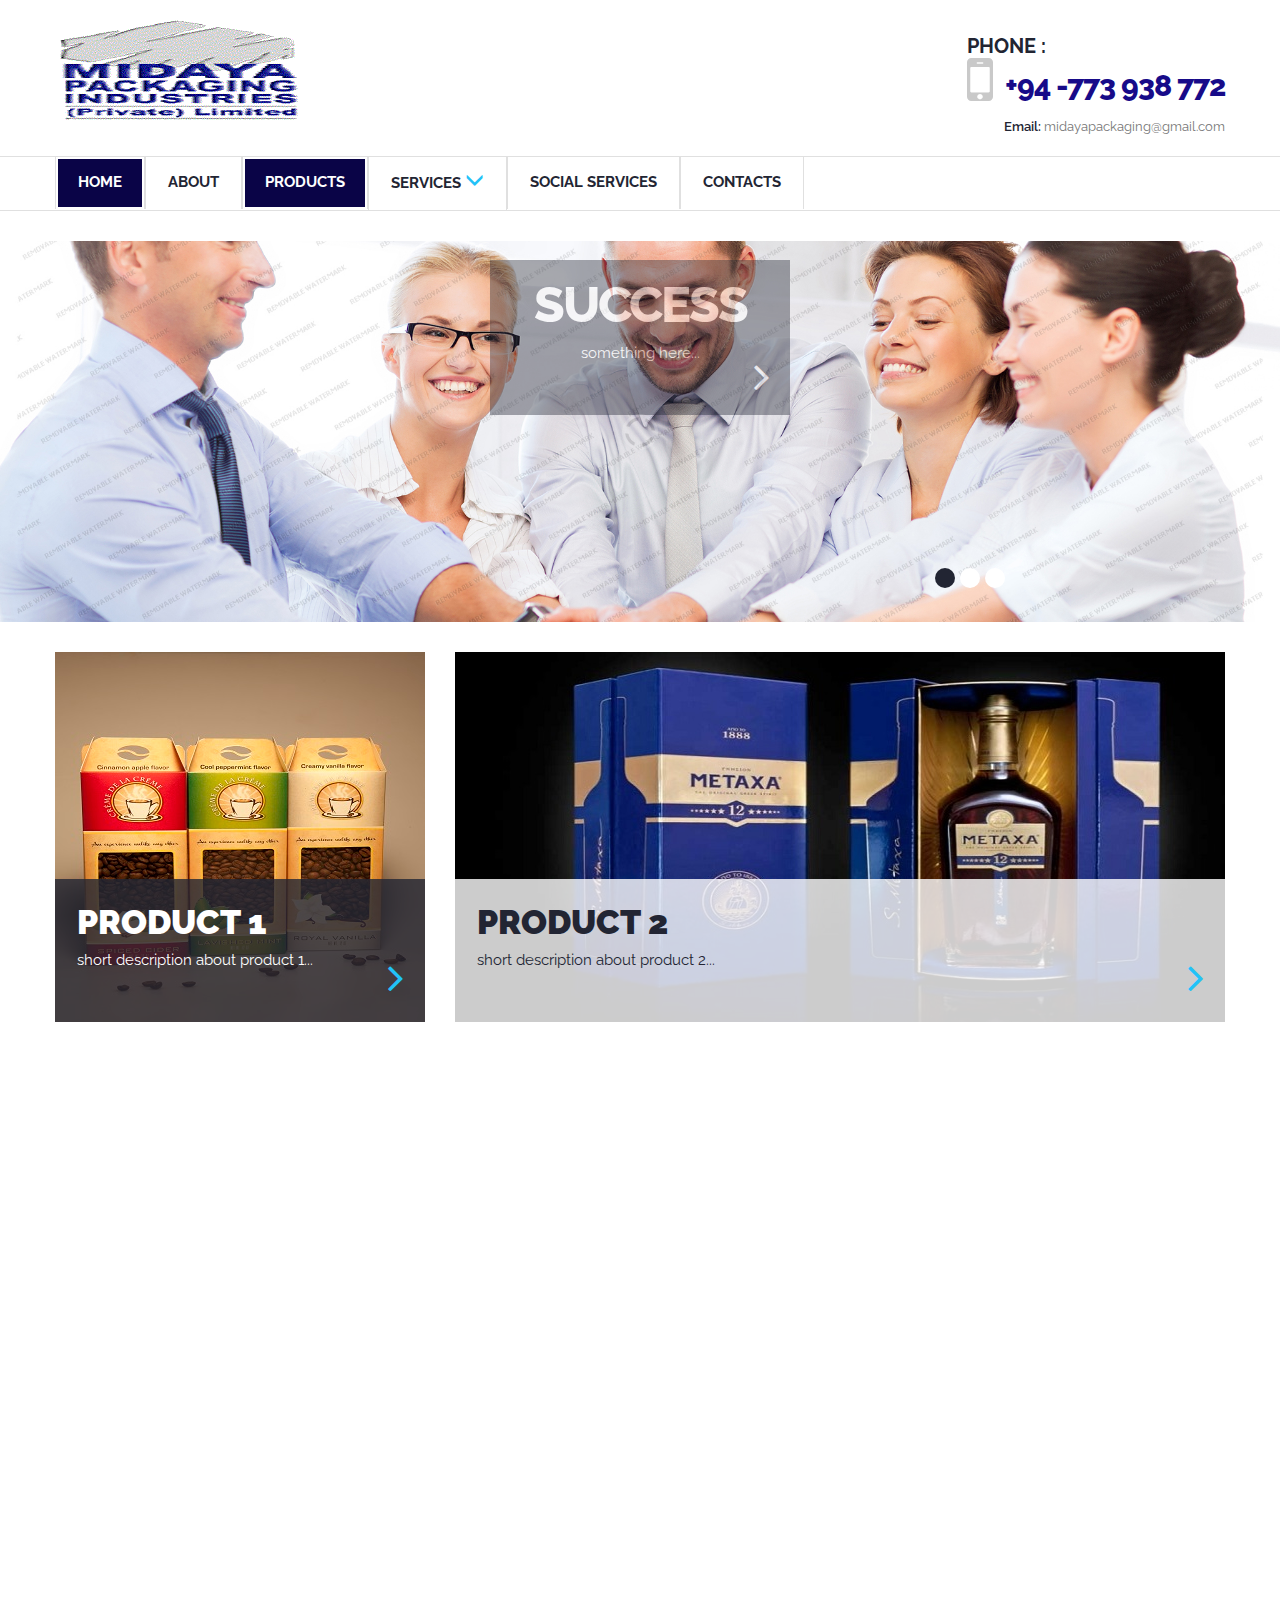
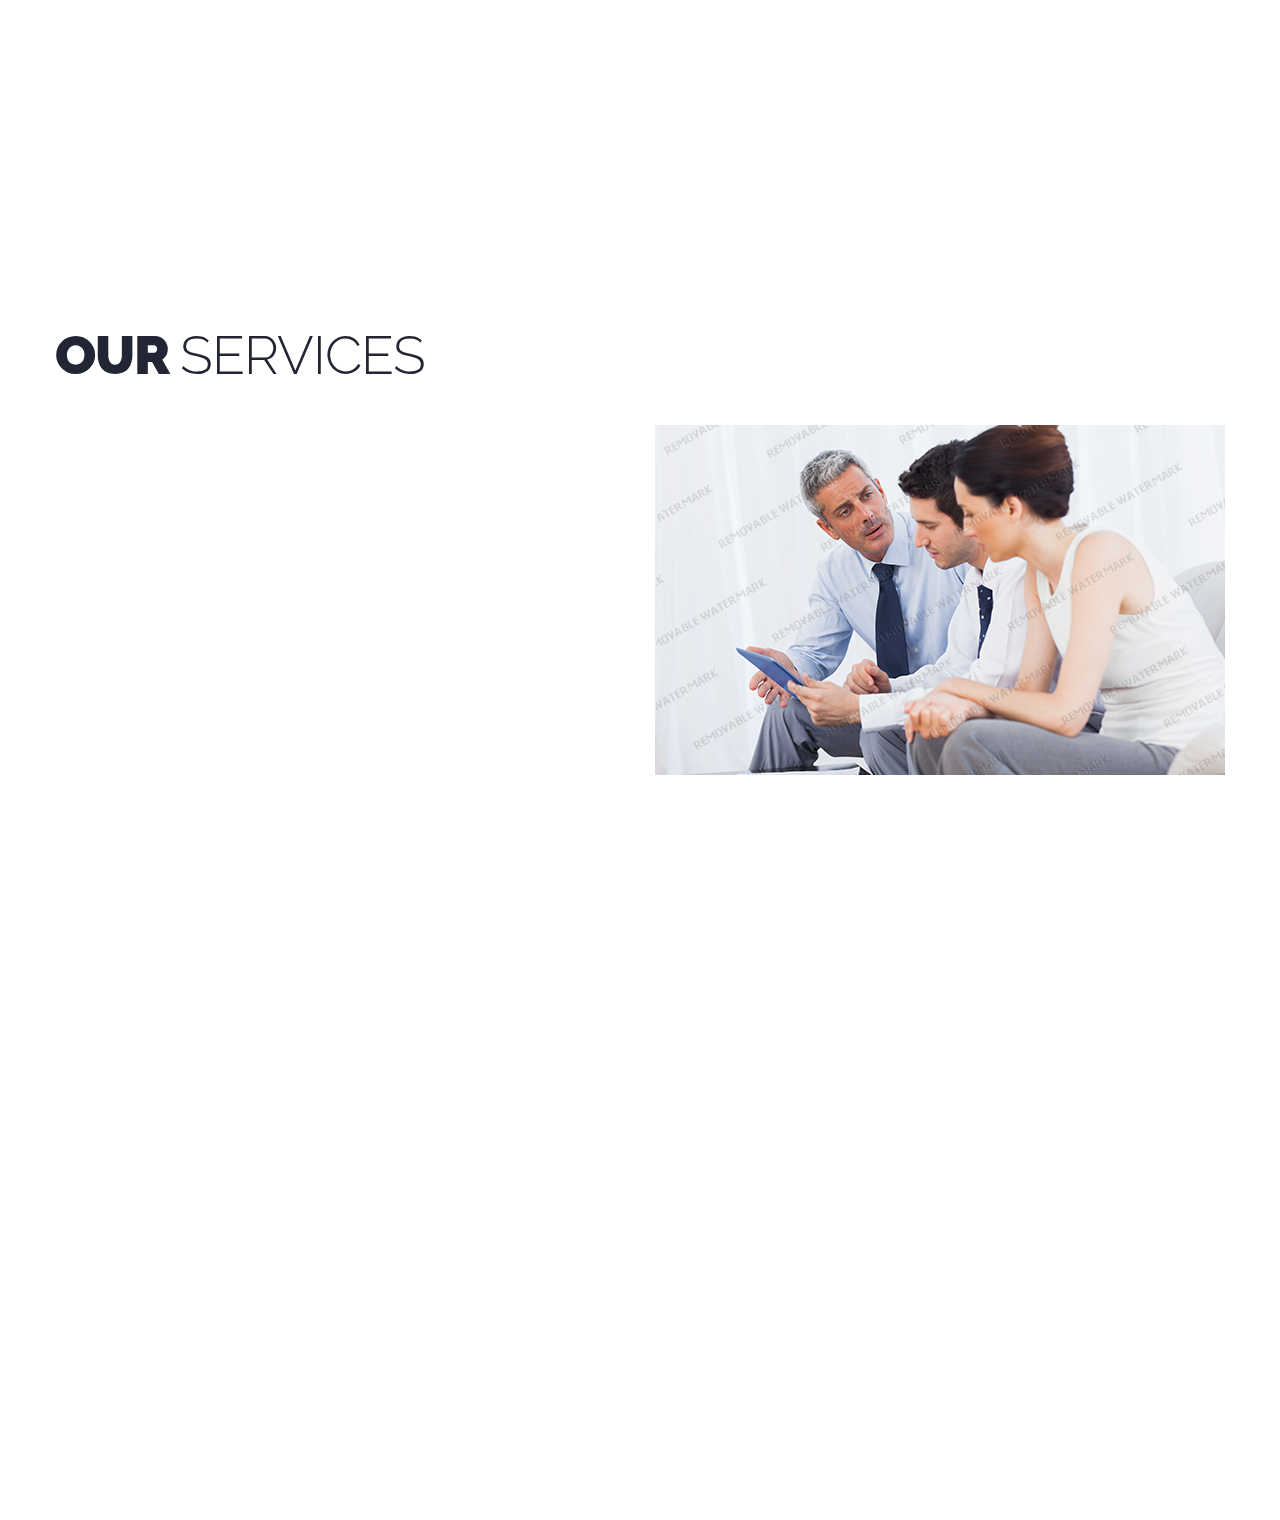
==== commit e6c4abca: "UPDATED" ====
--- a/site/index.html
+++ b/site/index.html
@@ -65,6 +65,9 @@
                 </li>
                 <li>
                   <a href="about.html">ABOUT</a>
+                </li>
+                <li  class="active">
+                  <a href="product.html">PRODUCTS</a>
                 </li>
                 <li class="dropdown">
                   <a href="service.html">SERVICES<span class="glyphicon glyphicon-menu-down" aria-hidden="true"></span></a>
@@ -89,7 +92,7 @@
                   </ul>
                 </li>
                 <li>
-                  <a href="product.html">PRODUCTS</a>
+                  <a href="product.html">SOCIAL SERVICES</a>
                 </li>
 
                 <li>
@@ -98,13 +101,13 @@
               </ul>
             </div>
         </nav>
-        <form class="search-form" action="search.php" method="GET" accept-charset="utf-8">
+        <!-- <form class="search-form" action="search.php" method="GET" accept-charset="utf-8">
           <label class="search-form_label">
             <input class="search-form_input" type="text" name="s" autocomplete="off" placeholder=""/>
             <span class="search-form_liveout"></span>
           </label>
           <button class="search-form_submit fa-search" type="submit"></button>
-        </form>
+        </form> -->
 
         </div>
 
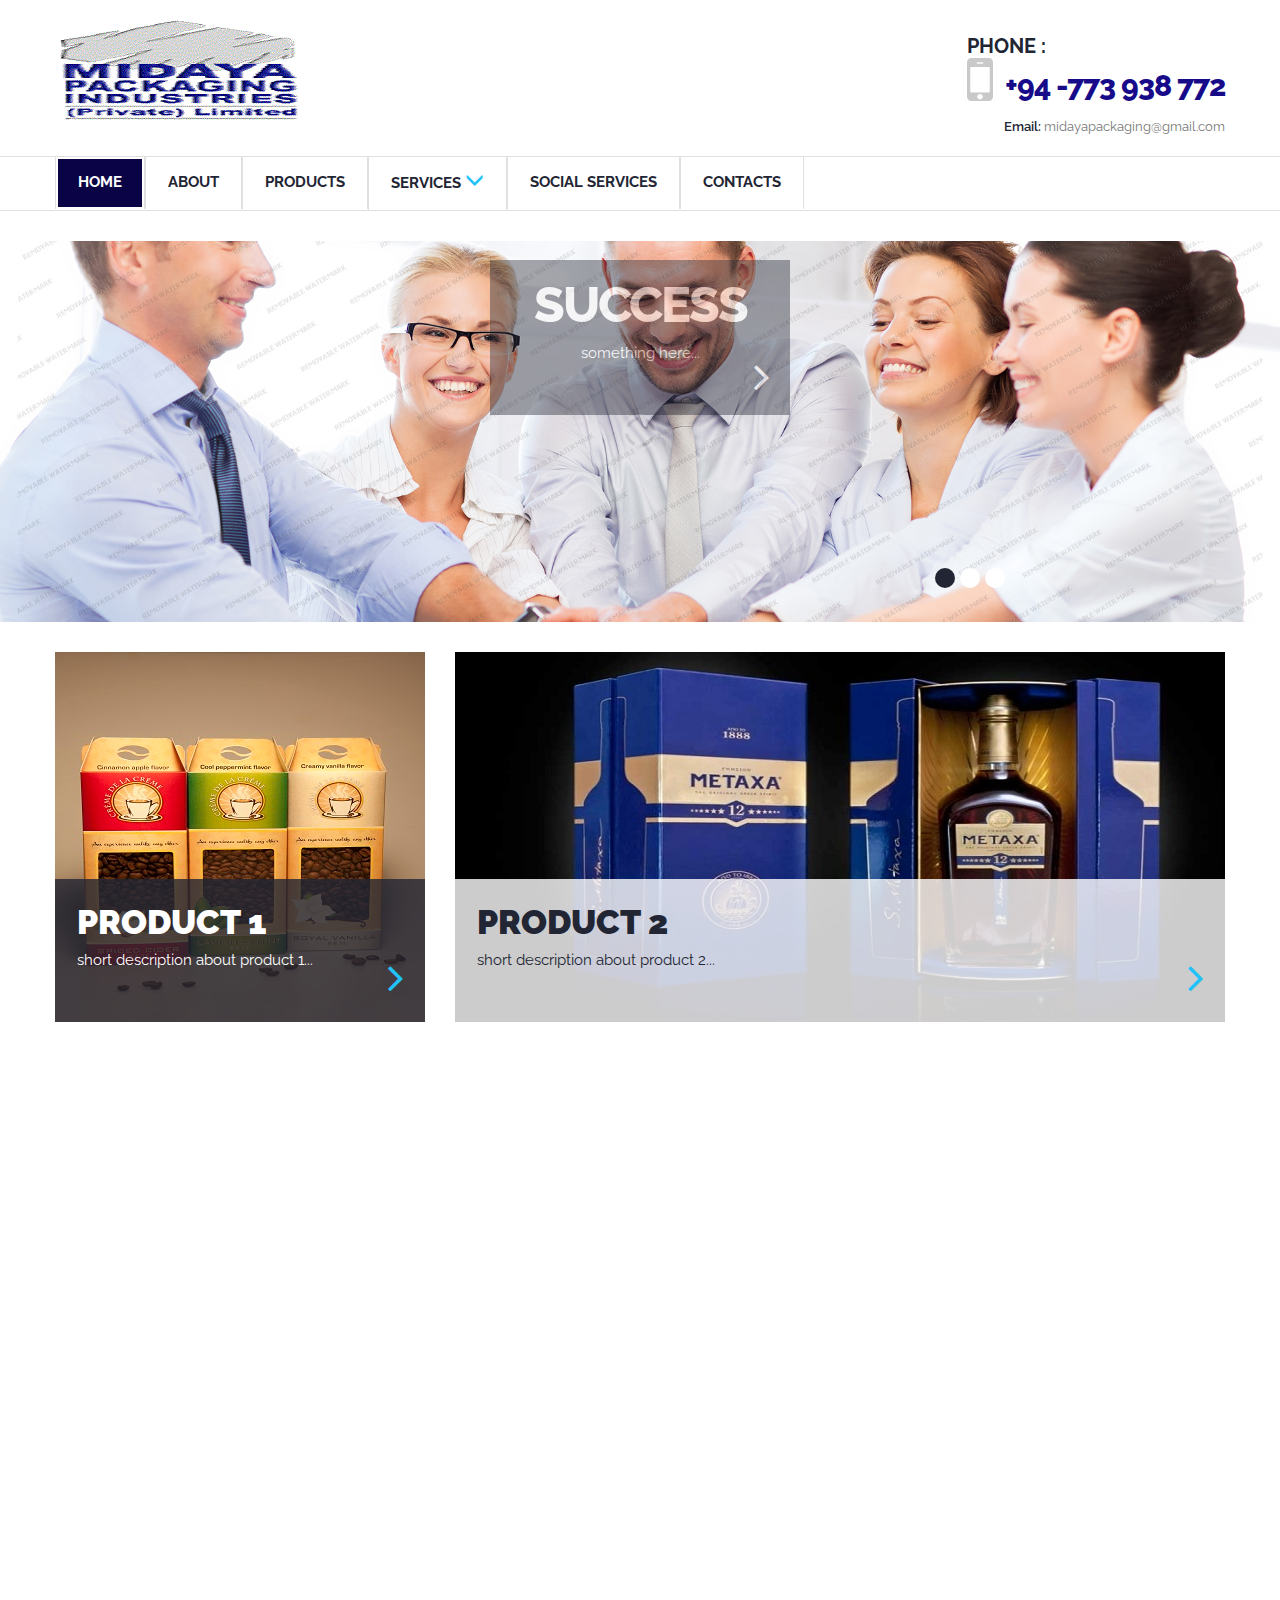
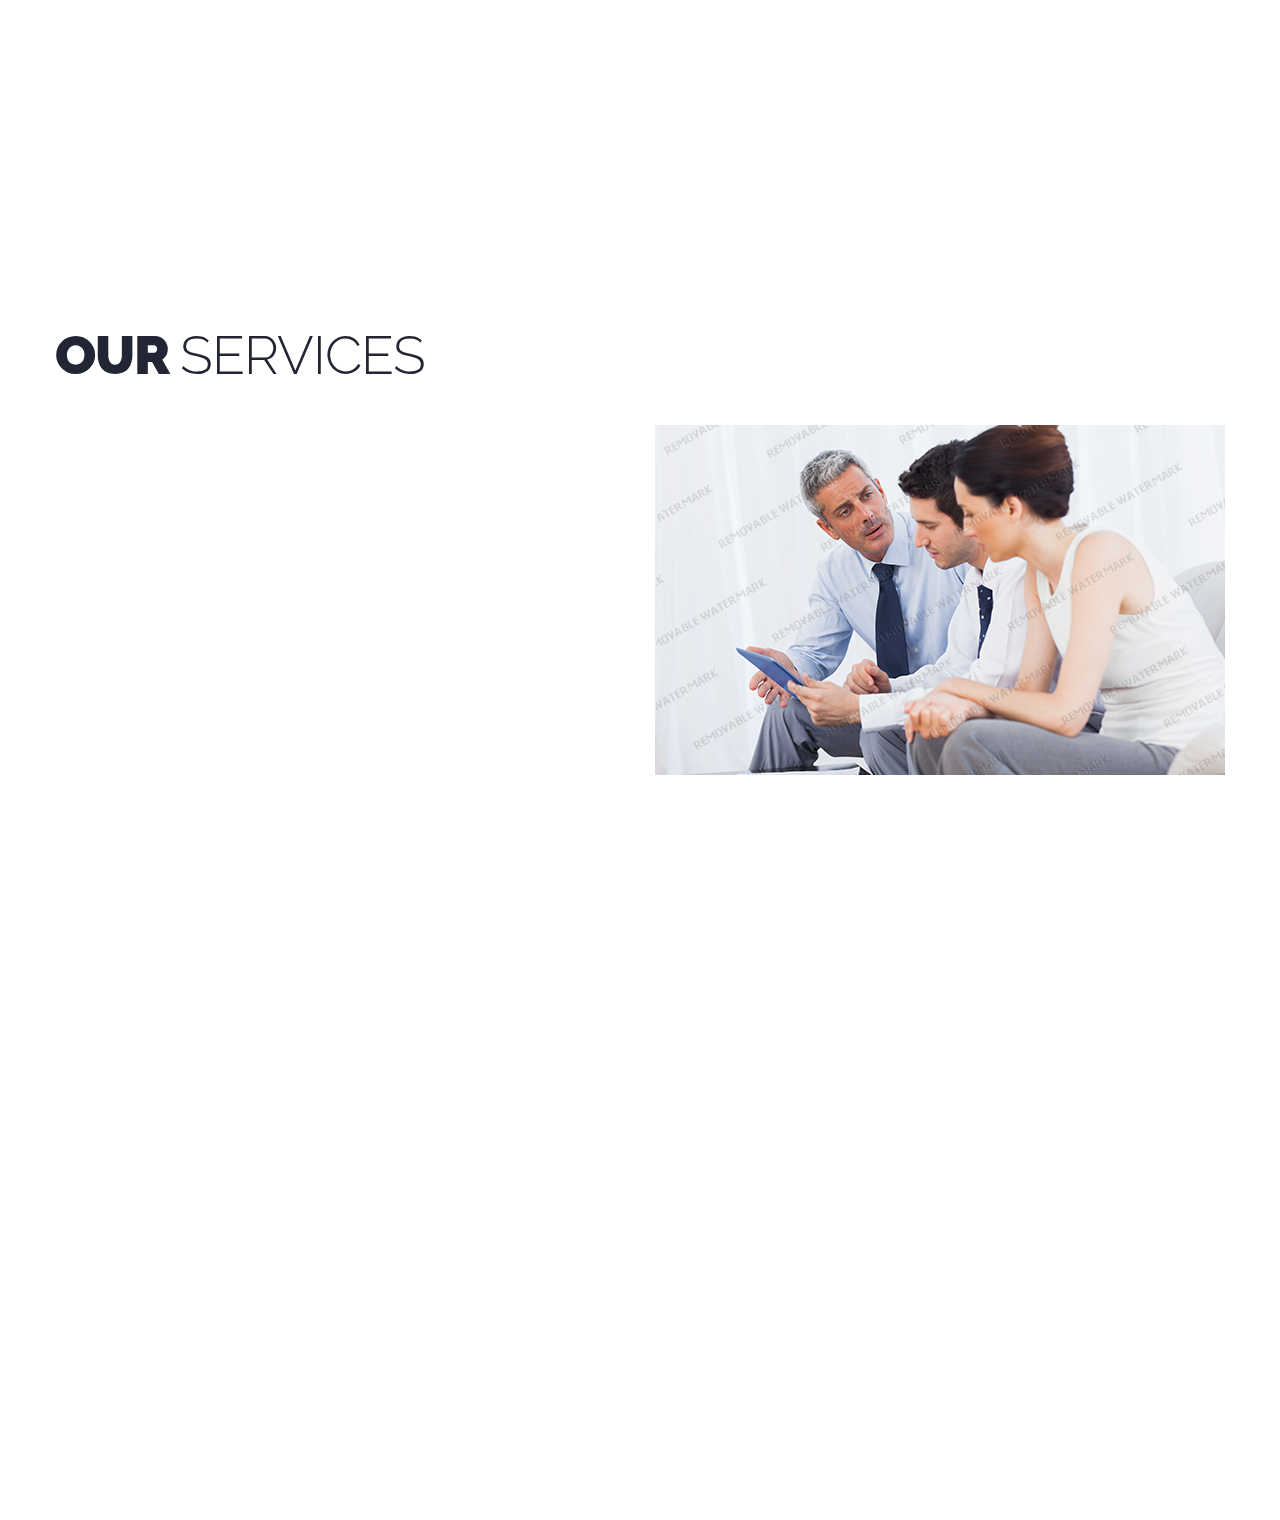
==== commit 2f26066c: "UPDATED" ====
--- a/site/index.html
+++ b/site/index.html
@@ -66,7 +66,7 @@
                 <li>
                   <a href="about.html">ABOUT</a>
                 </li>
-                <li  class="active">
+                <li>
                   <a href="product.html">PRODUCTS</a>
                 </li>
                 <li class="dropdown">
